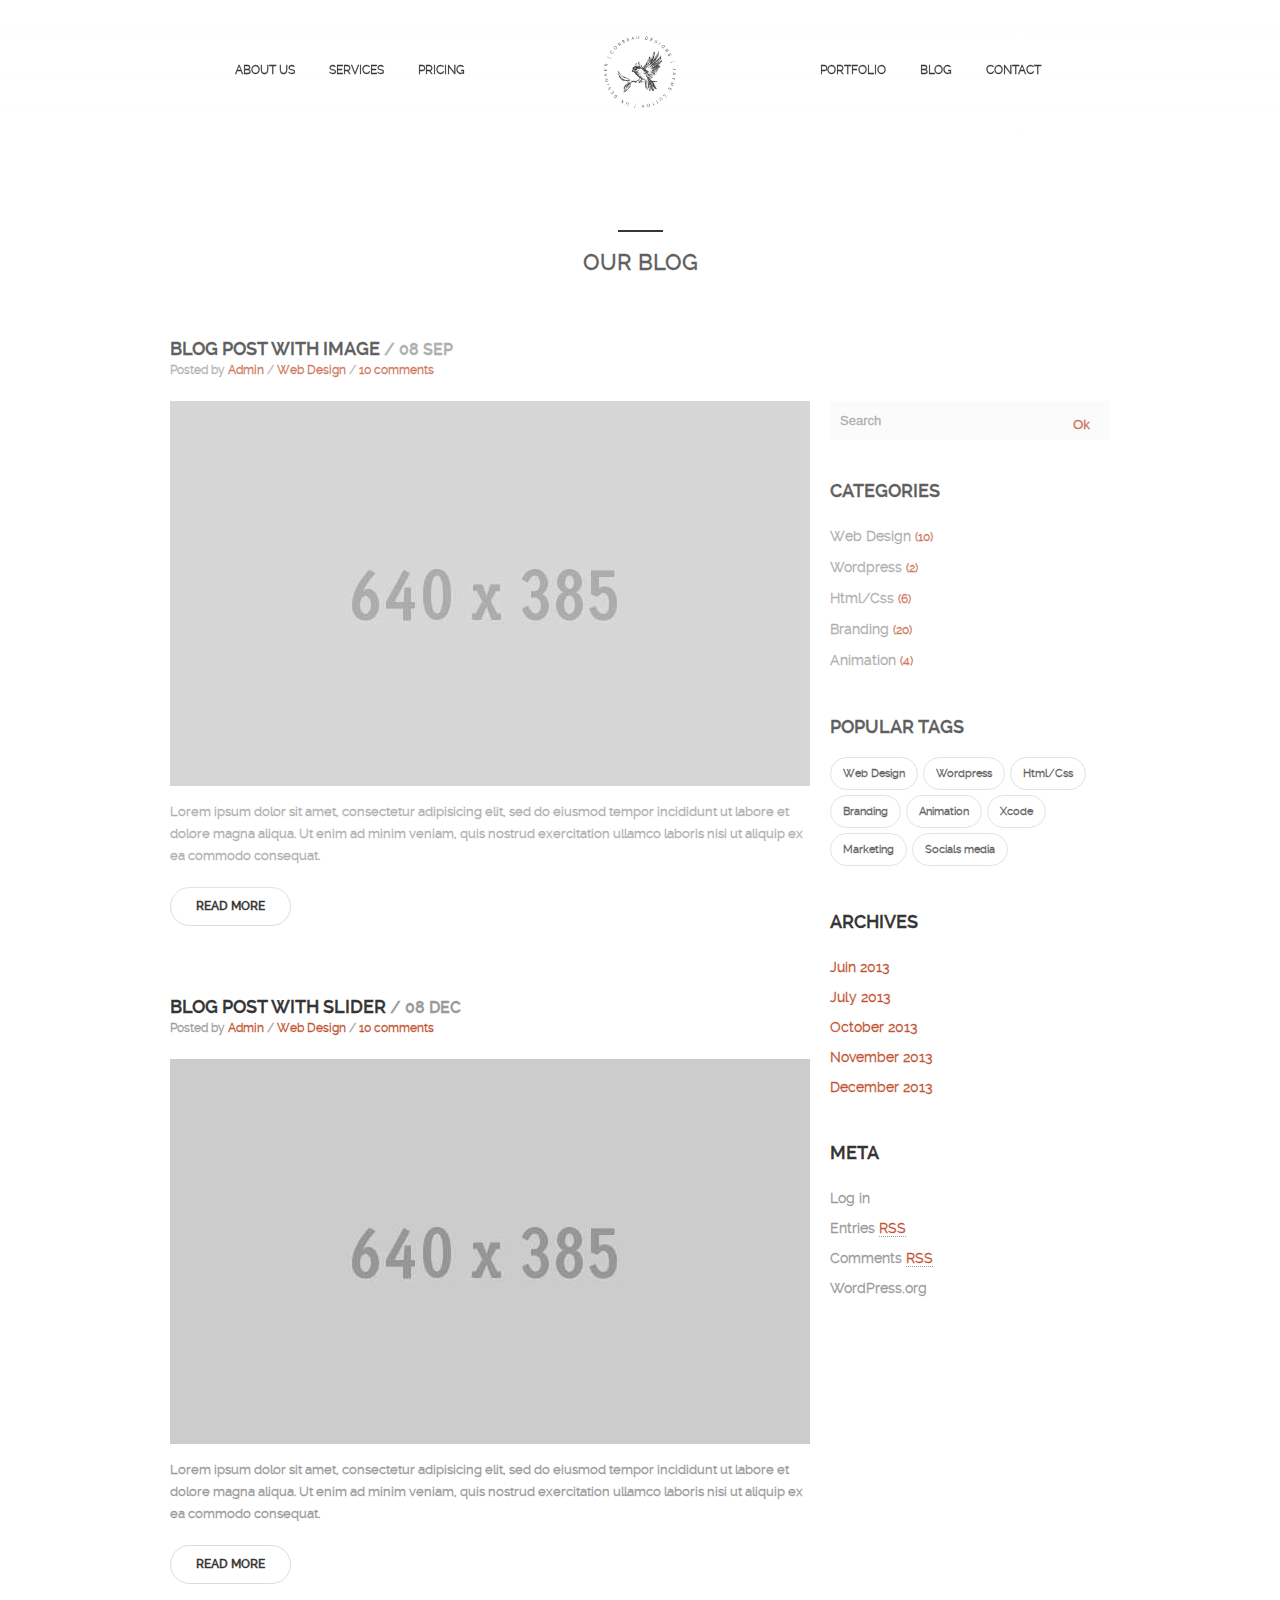
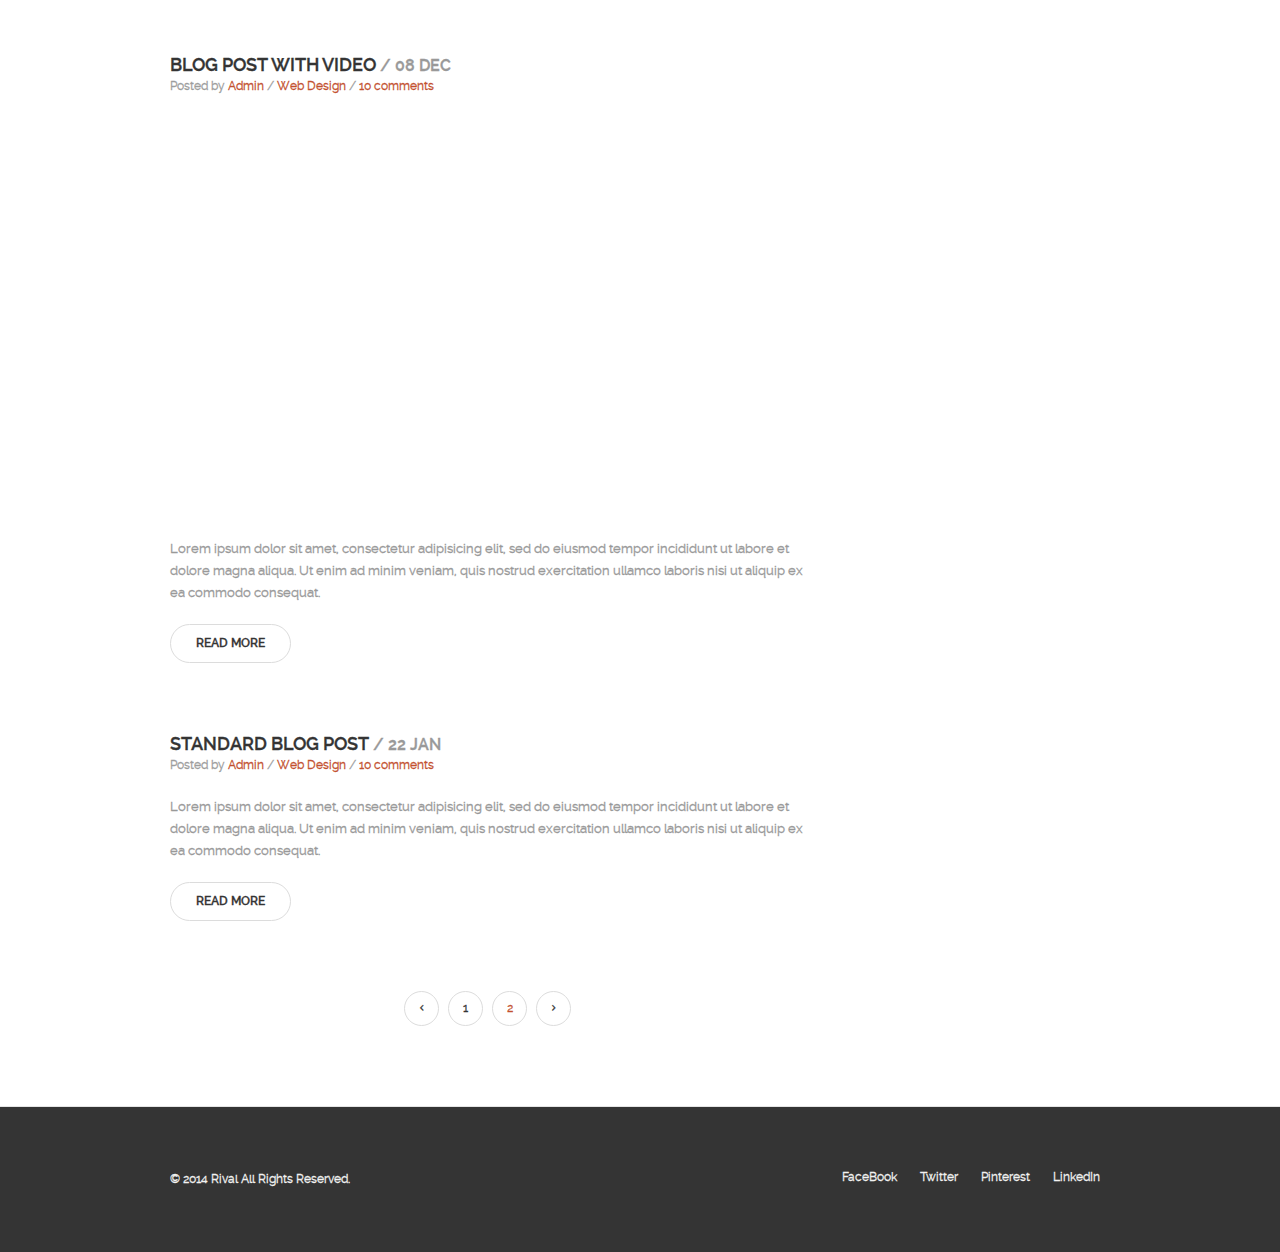
==== blog.html @ 75d06b57 "update" ====
<!DOCTYPE HTML>
<html>
<head>
<meta http-equiv="Content-Type" content="text/html; charset=UTF-8">
<meta name="author" content="Benaissa Ghrib" />
<meta name="viewport" content="width=device-width, initial-scale=1, maximum-scale=1">

<title>RIVAL : Creative One Page Template</title>

<!--Stylesheet-->

<!--[if IE 7]>
<link rel="stylesheet" href="css/fontello-ie7.css"><![endif]-->

<link href="css/font.css" rel="stylesheet" type="text/css">
<link href="css/fontello.css" rel="stylesheet" type="text/css">
<link href="css/base.css" rel="stylesheet" type="text/css">
<link href="css/skeleton.css" rel="stylesheet" type="text/css">
<link href="css/main.css" rel="stylesheet" type="text/css">
<link href="css/magnific-popup.css" rel="stylesheet"  />
<link href="css/flexslider.css" rel="stylesheet" />



<!--[if lt IE 9]>
<script src="http://html5shiv.googlecode.com/svn/trunk/html5.js"></script>
<![endif]-->


<!--[if lt IE 8]>
<style>
/* For IE < 8 (trigger hasLayout) */
.clearfix {
    zoom:1;
}
</style>
<![endif]-->






</head>

<body>

	<!-- Preloader -->
	<div id="loader">
	  <div id="loaderInner"></div>
	</div>

<!--Wrapper-->
<div id="wrapper">


	<!--Header-->
	<header id="header" class="default">
		
		<!--Main header-->
			<div class="mainHeader">
				
				
				<!--Container-->
			<div class="container clearfix">
				
				<a href="#" class="mobileBtn" ><i class="icon-menu"></i></a>
				
					<div class="six columns nav first">
							<!--Navigation-->
								<nav class="mainNav" >
									

								<ul>
									<li><a  href="index.html#about">About us</a></li>
									<li><a  href="index.html#services">Services</a></li>
									<li><a  href="index.html#pricing">Pricing</a></li>

								</ul>

								</nav>
							<!--End navigation-->

					</div>
				
			<div class="four columns logo">
				<!--Logo-->
				<a   href="index.html"><img src="images/logo.png" alt=""></a>
				<!--End logo-->
			</div>
			
			
				<div class="six columns nav second">
						<!--Navigation-->
							<nav class="mainNav">

							<ul>
								<li><a  href="index.html#portfolio">Portfolio</a></li>
								<li><a  href="index.html#blog">BLog</a></li>
								<li><a  href="index.html#contact">Contact</a></li>

							</ul>

							</nav>
						<!--End navigation-->
	
				</div>
			
			</div>
				<!--End container-->
	
			</div>
				<!--End main header-->
	
	</header>
	<!--End header-->


						<!--BLog full section-->
						<section id="blogFull" class="blogFull singleOffset ofsBottom">

								<!--Container-->
								<div class="container clearfix">
									
							<div class="sixteen columns">
									<h1 class="title tCenter">our BLog</h1>
								</div>
									
								<div class="eleven columns">
									
									<!--Post large-->
									<div class="postLarge">

							<!--Post content-->
							<div class="postContent">

								<div class="postTitle">
								<h1><a href="blog_single.html">Blog Post With Image <span class="postDate">/ 08 Sep</span></a></h1>
								
								<!--Post meta-->
								<div class="postMeta">
								<span class="metaAuthor">Posted by <a href="#">Admin</a></span>
								<span class="metaCategory">/ <a href="#">Web Design</a></span>
								<span class="metaComment">/ <a href="#">10 comments</a></span>
								</div>
								<!--End post meta-->
								
								</div>
								
									<!--Post image-->
									<div class="postMedia large">
										<a href="blog_single.html">
											<img alt="" src="images/blogImages/postLarge.jpg">
										</a>
									</div>
								<!--End post image-->

								<p>Lorem ipsum dolor sit amet, consectetur adipisicing elit, sed do eiusmod tempor incididunt ut labore et dolore magna aliqua.
									 Ut enim ad minim veniam, quis nostrud exercitation ullamco laboris nisi ut aliquip ex ea commodo consequat.</p>
									
								<div class="btn more">	
								<a href="blog_single.html">Read more</a>
								</div>
								
								
							</div>
							<!--End post content-->	

							</div>
							<!--End post large-->	
							
							
							
							
								<!--Post large-->
								<div class="postLarge">

						<!--Post content-->
						<div class="postContent">

							<div class="postTitle">
							<h1><a href="blog_single.html">Blog Post With Slider <span class="postDate">/ 08 Dec</span></a></h1>
							
							<!--Post meta-->
							<div class="postMeta">
							<span class="metaAuthor">Posted by <a href="#">Admin</a></span>
							<span class="metaCategory">/ <a href="#">Web Design</a></span>
							<span class="metaComment">/ <a href="#">10 comments</a></span>
							</div>
							<!--End post meta-->
							
							</div>
							
								<!--Post image-->
								<div class="postMedia postSliderLarge flexslider large">
									<ul class="slides">
									<li><a href="blog_single.html"><img src="images/blogImages/slideLarge1.jpg" alt=""/></a></li>
									<li><a href="blog_single.html"><img src="images/blogImages/slideLarge2.jpg" alt="" /></a></li>
									</ul>
								</div>
							<!--End post image-->

							<p>Lorem ipsum dolor sit amet, consectetur adipisicing elit, sed do eiusmod tempor incididunt ut labore et dolore magna aliqua.
								 Ut enim ad minim veniam, quis nostrud exercitation ullamco laboris nisi ut aliquip ex ea commodo consequat.</p>
								
							<div class="btn more">	
							<a href="blog_single.html">Read more</a>
							</div>
							
							
						</div>
						<!--End post content-->	

						</div>
						<!--End post large-->
						
						
						
						
						
									<!--Post large-->
									<div class="postLarge">

							<!--Post content-->
							<div class="postContent">

								<div class="postTitle">
								<h1><a href="blog_single.html">Blog Post With Video <span class="postDate">/ 08 Dec</span></a></h1>

								<!--Post meta-->
								<div class="postMeta">
								<span class="metaAuthor">Posted by <a href="#">Admin</a></span>
								<span class="metaCategory">/ <a href="#">Web Design</a></span>
								<span class="metaComment">/ <a href="#">10 comments</a></span>
								</div>
								<!--End post meta-->

								</div>

									<!--Post image-->
									<div class="postMedia large">
									<iframe height="400" src="http://player.vimeo.com/video/51173359" allowfullscreen></iframe>
									</div>
								<!--End post image-->

								<p>Lorem ipsum dolor sit amet, consectetur adipisicing elit, sed do eiusmod tempor incididunt ut labore et dolore magna aliqua.
									 Ut enim ad minim veniam, quis nostrud exercitation ullamco laboris nisi ut aliquip ex ea commodo consequat.</p>

								<div class="btn more">	
								<a href="blog_single.html">Read more</a>
								</div>


							</div>
							<!--End post content-->	

							</div>
							<!--End post large-->
							
							
							
							
								<!--Post large-->
								<div class="postLarge">

						<!--Post content-->
						<div class="postContent">

							<div class="postTitle">
							<h1><a href="blog_single.html">Standard Blog Post <span class="postDate">/ 22 Jan</span></a></h1>
							
							
							<!--Post meta-->
							<div class="postMeta">
							<span class="metaAuthor">Posted by <a href="#">Admin</a></span>
							<span class="metaCategory">/ <a href="#">Web Design</a></span>
							<span class="metaComment">/ <a href="#">10 comments</a></span>
							</div>
							<!--End post meta-->
							</div>
							

							<p>Lorem ipsum dolor sit amet, consectetur adipisicing elit, sed do eiusmod tempor incididunt ut labore et dolore magna aliqua.
								 Ut enim ad minim veniam, quis nostrud exercitation ullamco laboris nisi ut aliquip ex ea commodo consequat.</p>
								
							<div class="btn more">	
							<a href="blog_single.html">Read more</a>
							</div>
							
							
						</div>
						<!--End post content-->	

						</div>
						<!--End post large-->
						
						
						
						<!--Pagination-->	
						<div class="pagination">
							<ul>
								<li class="prev"><a href="#"><i class="icon-left-open-mini"></i></a></li>
								<li><span>1</span></li>
								<li><a class="selected" href="#">2</a></li>
								<li class="next"><a href="#"><i class="icon-right-open-mini"></i></a></li>
								</ul>
						</div>
						<!--End pagination-->	
						
						</div>
								
								
								
								<div class="five columns sidebar">
									
									<!--Widget-->
									<div class="widget">
										<form action="#" class="searchForm">
								         <input type="text" onfocus="if(this.value == 'Search') { this.value = ''; }" onblur="if(this.value == '') { this.value = 'Search'; }"  value="Search">
								         <input type="submit" class="submitSearch" value="Ok">
								       </form>
									</div>
									<!--End widget-->
									
										<!--Widget-->
										<div class="widget">
										<h2>Categories</h2>
										<ul class="catList">
											
											<li><a href="#">Web Design <span class="countCat">(10)</span></a></li>
											<li><a href="#">Wordpress <span class="countCat">(2)</span></a></li>
											<li><a href="#">Html/Css <span class="countCat">(6)</span></a></li>
											<li><a href="#">Branding <span class="countCat">(20)</span></a></li>
											<li><a href="#">Animation <span class="countCat">(4)</span></a></li>
										</ul>
										
										</div>
										<!--End widget-->
										
										
										<!--Widget-->
										<div class="widget">
										<h2>Popular tags</h2>
										<ul class="tagsList">
										<li><a href="#">Web Design</a></li>
										<li><a href="#">Wordpress</a></li>
										<li><a href="#">Html/Css</a></li>
										<li><a href="#">Branding</a></li>
										<li><a href="#">Animation</a></li>
										<li><a href="#">Xcode</a></li>
										<li><a href="#">Marketing</a></li>
										<li><a href="#">Socials media</a></li>
										</ul>
										</div>
										<!--End widget-->
										
										
										<!--Widget-->
										<div class="widget">
										<h2>Archives</h2>
											<ul class="catArchives">
											<li><a href="#">Juin 2013</a></li>
											<li><a href="#">July 2013</a></li>
											<li><a href="#">October 2013</a></li>
											<li><a href="#">November 2013</a></li>
											<li><a href="#">December 2013</a></li>
										</ul>

										</div>
										<!--End widget-->
										
										
										
										<!--Widget-->
										<div class="widget">
										<h2>Meta</h2>
										<ul class="meta">
										<li><a href="#">Log in</a></li>
										<li><a  href="#">Entries <abbr title="">RSS</abbr></a></li>
										<li><a title="#">Comments <abbr title="Really Simple Syndication">RSS</abbr></a></li>
										<li><a  href="#">WordPress.org</a></li>						
										</ul>

										</div>
										<!--End widget-->
	
								</div>
								
									
								</div>
								<!--End container-->
						</section>
						<!--End blog full section-->
					

						<!--Footer-->
						<footer class="footer">

								<!--Container-->
								<div class="container clearfix">

									<div class="eight columns">

										<p>&copy; 2014 <span class="bLogo">Rival</span> All Rights Reserved.</p>
									</div>


										<div class="eight columns ">
											<ul class="right">
											<li><a href="#">FaceBook</a></li>
											<li><a href="#">Twitter</a></li>
											<li><a href="#">Pinterest</a></li>
											<li><a href="#">LinkedIn</a></li>
											</ul>
										</div>

						</div>
							<!--End container-->

						</footer>
						<!--End footer-->
</div>
<!--ENd wrapper-->

	

<!--Javascript-->
<script src="js/jquery-1.9.1.min.js" type="text/javascript"></script>
<script src="js/jquery-migrate-1.2.1.js" type="text/javascript"></script>
<script src="js/jquery.flexslider-min.js" type="text/javascript"></script>
<script src="js/jquery.easing.1.3.js" type="text/javascript"></script>
<script src="js/jquery.smooth-scroll.js" type="text/javascript"></script>
<script src="js/jquery.quicksand.js" type="text/javascript"></script>
<script src="js/modernizr.custom.js" type="text/javascript"></script>
<script src="js/jquery.magnific-popup.js" type="text/javascript"></script>
<script src="js/jquery.appear.min.js" type="text/javascript"></script>
<script src="js/Placeholders.min.js" type="text/javascript"></script>
<script src="js/jquery.parallax-1.1.3.js" type="text/javascript"></script>
<script src="js/jquery.timer.js" type="text/javascript"></script>
<script src="js/script.js" type="text/javascript"></script>


<!-- Google analytics -->


<!-- End google analytics -->


</body>
</html>
---- css/fontello-ie7.css ----
[class^="icon-"], [class*=" icon-"] {
  font-family: 'fontello';
  font-style: normal;
  font-weight: normal;
 
  /* fix buttons height */
  line-height: 1em;
 
  /* you can be more comfortable with increased icons size */
  /* font-size: 120%; */
}
 
.icon-tag-1 { *zoom: expression( this.runtimeStyle['zoom'] = '1', this.innerHTML = '&#xe921;&nbsp;'); }
.icon-android { *zoom: expression( this.runtimeStyle['zoom'] = '1', this.innerHTML = '&#xe91c;&nbsp;'); }
.icon-note { *zoom: expression( this.runtimeStyle['zoom'] = '1', this.innerHTML = '&#xe809;&nbsp;'); }
.icon-note-beamed { *zoom: expression( this.runtimeStyle['zoom'] = '1', this.innerHTML = '&#xe80a;&nbsp;'); }
.icon-search { *zoom: expression( this.runtimeStyle['zoom'] = '1', this.innerHTML = '&#xe80b;&nbsp;'); }
.icon-flashlight { *zoom: expression( this.runtimeStyle['zoom'] = '1', this.innerHTML = '&#xe80c;&nbsp;'); }
.icon-mail { *zoom: expression( this.runtimeStyle['zoom'] = '1', this.innerHTML = '&#xe80d;&nbsp;'); }
.icon-heart { *zoom: expression( this.runtimeStyle['zoom'] = '1', this.innerHTML = '&#xe80e;&nbsp;'); }
.icon-heart-empty { *zoom: expression( this.runtimeStyle['zoom'] = '1', this.innerHTML = '&#xe80f;&nbsp;'); }
.icon-star { *zoom: expression( this.runtimeStyle['zoom'] = '1', this.innerHTML = '&#xe810;&nbsp;'); }
.icon-star-empty { *zoom: expression( this.runtimeStyle['zoom'] = '1', this.innerHTML = '&#xe811;&nbsp;'); }
.icon-user { *zoom: expression( this.runtimeStyle['zoom'] = '1', this.innerHTML = '&#xe812;&nbsp;'); }
.icon-users { *zoom: expression( this.runtimeStyle['zoom'] = '1', this.innerHTML = '&#xe813;&nbsp;'); }
.icon-user-add { *zoom: expression( this.runtimeStyle['zoom'] = '1', this.innerHTML = '&#xe814;&nbsp;'); }
.icon-video { *zoom: expression( this.runtimeStyle['zoom'] = '1', this.innerHTML = '&#xe815;&nbsp;'); }
.icon-picture { *zoom: expression( this.runtimeStyle['zoom'] = '1', this.innerHTML = '&#xe816;&nbsp;'); }
.icon-camera { *zoom: expression( this.runtimeStyle['zoom'] = '1', this.innerHTML = '&#xe817;&nbsp;'); }
.icon-layout { *zoom: expression( this.runtimeStyle['zoom'] = '1', this.innerHTML = '&#xe920;&nbsp;'); }
.icon-menu { *zoom: expression( this.runtimeStyle['zoom'] = '1', this.innerHTML = '&#xe819;&nbsp;'); }
.icon-check { *zoom: expression( this.runtimeStyle['zoom'] = '1', this.innerHTML = '&#xe81a;&nbsp;'); }
.icon-cancel { *zoom: expression( this.runtimeStyle['zoom'] = '1', this.innerHTML = '&#xe81b;&nbsp;'); }
.icon-cancel-circled { *zoom: expression( this.runtimeStyle['zoom'] = '1', this.innerHTML = '&#xe89a;&nbsp;'); }
.icon-cancel-squared { *zoom: expression( this.runtimeStyle['zoom'] = '1', this.innerHTML = '&#xe89b;&nbsp;'); }
.icon-plus { *zoom: expression( this.runtimeStyle['zoom'] = '1', this.innerHTML = '&#xe81c;&nbsp;'); }
.icon-plus-circled { *zoom: expression( this.runtimeStyle['zoom'] = '1', this.innerHTML = '&#xe81d;&nbsp;'); }
.icon-plus-squared { *zoom: expression( this.runtimeStyle['zoom'] = '1', this.innerHTML = '&#xe81e;&nbsp;'); }
.icon-minus { *zoom: expression( this.runtimeStyle['zoom'] = '1', this.innerHTML = '&#xe81f;&nbsp;'); }
.icon-minus-circled { *zoom: expression( this.runtimeStyle['zoom'] = '1', this.innerHTML = '&#xe820;&nbsp;'); }
.icon-minus-squared { *zoom: expression( this.runtimeStyle['zoom'] = '1', this.innerHTML = '&#xe821;&nbsp;'); }
.icon-help { *zoom: expression( this.runtimeStyle['zoom'] = '1', this.innerHTML = '&#xe822;&nbsp;'); }
.icon-help-circled { *zoom: expression( this.runtimeStyle['zoom'] = '1', this.innerHTML = '&#xe823;&nbsp;'); }
.icon-info { *zoom: expression( this.runtimeStyle['zoom'] = '1', this.innerHTML = '&#xe824;&nbsp;'); }
.icon-info-circled { *zoom: expression( this.runtimeStyle['zoom'] = '1', this.innerHTML = '&#xe825;&nbsp;'); }
.icon-back { *zoom: expression( this.runtimeStyle['zoom'] = '1', this.innerHTML = '&#xe826;&nbsp;'); }
.icon-home { *zoom: expression( this.runtimeStyle['zoom'] = '1', this.innerHTML = '&#xe827;&nbsp;'); }
.icon-link { *zoom: expression( this.runtimeStyle['zoom'] = '1', this.innerHTML = '&#xe828;&nbsp;'); }
.icon-attach { *zoom: expression( this.runtimeStyle['zoom'] = '1', this.innerHTML = '&#xe829;&nbsp;'); }
.icon-lock { *zoom: expression( this.runtimeStyle['zoom'] = '1', this.innerHTML = '&#xe82a;&nbsp;'); }
.icon-lock-open { *zoom: expression( this.runtimeStyle['zoom'] = '1', this.innerHTML = '&#xe82b;&nbsp;'); }
.icon-eye { *zoom: expression( this.runtimeStyle['zoom'] = '1', this.innerHTML = '&#xe82c;&nbsp;'); }
.icon-tag { *zoom: expression( this.runtimeStyle['zoom'] = '1', this.innerHTML = '&#xe82d;&nbsp;'); }
.icon-bookmark { *zoom: expression( this.runtimeStyle['zoom'] = '1', this.innerHTML = '&#xe89c;&nbsp;'); }
.icon-bookmarks { *zoom: expression( this.runtimeStyle['zoom'] = '1', this.innerHTML = '&#xe89d;&nbsp;'); }
.icon-flag { *zoom: expression( this.runtimeStyle['zoom'] = '1', this.innerHTML = '&#xe82e;&nbsp;'); }
.icon-thumbs-up { *zoom: expression( this.runtimeStyle['zoom'] = '1', this.innerHTML = '&#xe82f;&nbsp;'); }
.icon-thumbs-down { *zoom: expression( this.runtimeStyle['zoom'] = '1', this.innerHTML = '&#xe830;&nbsp;'); }
.icon-download { *zoom: expression( this.runtimeStyle['zoom'] = '1', this.innerHTML = '&#xe831;&nbsp;'); }
.icon-upload { *zoom: expression( this.runtimeStyle['zoom'] = '1', this.innerHTML = '&#xe832;&nbsp;'); }
.icon-upload-cloud { *zoom: expression( this.runtimeStyle['zoom'] = '1', this.innerHTML = '&#xe833;&nbsp;'); }
.icon-reply { *zoom: expression( this.runtimeStyle['zoom'] = '1', this.innerHTML = '&#xe834;&nbsp;'); }
.icon-reply-all { *zoom: expression( this.runtimeStyle['zoom'] = '1', this.innerHTML = '&#xe835;&nbsp;'); }
.icon-forward { *zoom: expression( this.runtimeStyle['zoom'] = '1', this.innerHTML = '&#xe836;&nbsp;'); }
.icon-quote { *zoom: expression( this.runtimeStyle['zoom'] = '1', this.innerHTML = '&#xe837;&nbsp;'); }
.icon-code { *zoom: expression( this.runtimeStyle['zoom'] = '1', this.innerHTML = '&#xe838;&nbsp;'); }
.icon-export { *zoom: expression( this.runtimeStyle['zoom'] = '1', this.innerHTML = '&#xe839;&nbsp;'); }
.icon-pencil { *zoom: expression( this.runtimeStyle['zoom'] = '1', this.innerHTML = '&#xe83a;&nbsp;'); }
.icon-feather { *zoom: expression( this.runtimeStyle['zoom'] = '1', this.innerHTML = '&#xe83b;&nbsp;'); }
.icon-print-1 { *zoom: expression( this.runtimeStyle['zoom'] = '1', this.innerHTML = '&#xe83c;&nbsp;'); }
.icon-retweet { *zoom: expression( this.runtimeStyle['zoom'] = '1', this.innerHTML = '&#xe83d;&nbsp;'); }
.icon-keyboard { *zoom: expression( this.runtimeStyle['zoom'] = '1', this.innerHTML = '&#xe83e;&nbsp;'); }
.icon-comment { *zoom: expression( this.runtimeStyle['zoom'] = '1', this.innerHTML = '&#xe83f;&nbsp;'); }
.icon-chat { *zoom: expression( this.runtimeStyle['zoom'] = '1', this.innerHTML = '&#xe89e;&nbsp;'); }
.icon-bell { *zoom: expression( this.runtimeStyle['zoom'] = '1', this.innerHTML = '&#xe89f;&nbsp;'); }
.icon-attention { *zoom: expression( this.runtimeStyle['zoom'] = '1', this.innerHTML = '&#xe840;&nbsp;'); }
.icon-alert { *zoom: expression( this.runtimeStyle['zoom'] = '1', this.innerHTML = '&#xe841;&nbsp;'); }
.icon-vcard { *zoom: expression( this.runtimeStyle['zoom'] = '1', this.innerHTML = '&#xe842;&nbsp;'); }
.icon-address { *zoom: expression( this.runtimeStyle['zoom'] = '1', this.innerHTML = '&#xe843;&nbsp;'); }
.icon-location { *zoom: expression( this.runtimeStyle['zoom'] = '1', this.innerHTML = '&#xe844;&nbsp;'); }
.icon-map { *zoom: expression( this.runtimeStyle['zoom'] = '1', this.innerHTML = '&#xe845;&nbsp;'); }
.icon-direction { *zoom: expression( this.runtimeStyle['zoom'] = '1', this.innerHTML = '&#xe846;&nbsp;'); }
.icon-compass { *zoom: expression( this.runtimeStyle['zoom'] = '1', this.innerHTML = '&#xe847;&nbsp;'); }
.icon-cup { *zoom: expression( this.runtimeStyle['zoom'] = '1', this.innerHTML = '&#xe848;&nbsp;'); }
.icon-trash { *zoom: expression( this.runtimeStyle['zoom'] = '1', this.innerHTML = '&#xe849;&nbsp;'); }
.icon-doc { *zoom: expression( this.runtimeStyle['zoom'] = '1', this.innerHTML = '&#xe84a;&nbsp;'); }
.icon-docs { *zoom: expression( this.runtimeStyle['zoom'] = '1', this.innerHTML = '&#xe84b;&nbsp;'); }
.icon-doc-landscape { *zoom: expression( this.runtimeStyle['zoom'] = '1', this.innerHTML = '&#xe84c;&nbsp;'); }
.icon-doc-text { *zoom: expression( this.runtimeStyle['zoom'] = '1', this.innerHTML = '&#xe84d;&nbsp;'); }
.icon-doc-text-inv { *zoom: expression( this.runtimeStyle['zoom'] = '1', this.innerHTML = '&#xe84e;&nbsp;'); }
.icon-newspaper { *zoom: expression( this.runtimeStyle['zoom'] = '1', this.innerHTML = '&#xe84f;&nbsp;'); }
.icon-book-open { *zoom: expression( this.runtimeStyle['zoom'] = '1', this.innerHTML = '&#xe850;&nbsp;'); }
.icon-book { *zoom: expression( this.runtimeStyle['zoom'] = '1', this.innerHTML = '&#xe851;&nbsp;'); }
.icon-folder { *zoom: expression( this.runtimeStyle['zoom'] = '1', this.innerHTML = '&#xe8a0;&nbsp;'); }
.icon-archive { *zoom: expression( this.runtimeStyle['zoom'] = '1', this.innerHTML = '&#xe8a1;&nbsp;'); }
.icon-box { *zoom: expression( this.runtimeStyle['zoom'] = '1', this.innerHTML = '&#xe852;&nbsp;'); }
.icon-rss { *zoom: expression( this.runtimeStyle['zoom'] = '1', this.innerHTML = '&#xe853;&nbsp;'); }
.icon-phone { *zoom: expression( this.runtimeStyle['zoom'] = '1', this.innerHTML = '&#xe854;&nbsp;'); }
.icon-cog { *zoom: expression( this.runtimeStyle['zoom'] = '1', this.innerHTML = '&#xe855;&nbsp;'); }
.icon-tools { *zoom: expression( this.runtimeStyle['zoom'] = '1', this.innerHTML = '&#xe856;&nbsp;'); }
.icon-share { *zoom: expression( this.runtimeStyle['zoom'] = '1', this.innerHTML = '&#xe857;&nbsp;'); }
.icon-shareable { *zoom: expression( this.runtimeStyle['zoom'] = '1', this.innerHTML = '&#xe858;&nbsp;'); }
.icon-basket { *zoom: expression( this.runtimeStyle['zoom'] = '1', this.innerHTML = '&#xe859;&nbsp;'); }
.icon-bag { *zoom: expression( this.runtimeStyle['zoom'] = '1', this.innerHTML = '&#xe85a;&nbsp;'); }
.icon-calendar { *zoom: expression( this.runtimeStyle['zoom'] = '1', this.innerHTML = '&#xe85b;&nbsp;'); }
.icon-login { *zoom: expression( this.runtimeStyle['zoom'] = '1', this.innerHTML = '&#xe85c;&nbsp;'); }
.icon-logout { *zoom: expression( this.runtimeStyle['zoom'] = '1', this.innerHTML = '&#xe85d;&nbsp;'); }
.icon-mic { *zoom: expression( this.runtimeStyle['zoom'] = '1', this.innerHTML = '&#xe85e;&nbsp;'); }
.icon-mute { *zoom: expression( this.runtimeStyle['zoom'] = '1', this.innerHTML = '&#xe85f;&nbsp;'); }
.icon-sound { *zoom: expression( this.runtimeStyle['zoom'] = '1', this.innerHTML = '&#xe860;&nbsp;'); }
.icon-volume { *zoom: expression( this.runtimeStyle['zoom'] = '1', this.innerHTML = '&#xe861;&nbsp;'); }
.icon-clock { *zoom: expression( this.runtimeStyle['zoom'] = '1', this.innerHTML = '&#xe862;&nbsp;'); }
.icon-hourglass { *zoom: expression( this.runtimeStyle['zoom'] = '1', this.innerHTML = '&#xe91f;&nbsp;'); }
.icon-lamp { *zoom: expression( this.runtimeStyle['zoom'] = '1', this.innerHTML = '&#xe8a2;&nbsp;'); }
.icon-light-down { *zoom: expression( this.runtimeStyle['zoom'] = '1', this.innerHTML = '&#xe8a3;&nbsp;'); }
.icon-light-up { *zoom: expression( this.runtimeStyle['zoom'] = '1', this.innerHTML = '&#xe864;&nbsp;'); }
.icon-adjust { *zoom: expression( this.runtimeStyle['zoom'] = '1', this.innerHTML = '&#xe865;&nbsp;'); }
.icon-block { *zoom: expression( this.runtimeStyle['zoom'] = '1', this.innerHTML = '&#xe866;&nbsp;'); }
.icon-resize-full { *zoom: expression( this.runtimeStyle['zoom'] = '1', this.innerHTML = '&#xe867;&nbsp;'); }
.icon-resize-small { *zoom: expression( this.runtimeStyle['zoom'] = '1', this.innerHTML = '&#xe868;&nbsp;'); }
.icon-popup { *zoom: expression( this.runtimeStyle['zoom'] = '1', this.innerHTML = '&#xe869;&nbsp;'); }
.icon-publish { *zoom: expression( this.runtimeStyle['zoom'] = '1', this.innerHTML = '&#xe86a;&nbsp;'); }
.icon-window { *zoom: expression( this.runtimeStyle['zoom'] = '1', this.innerHTML = '&#xe86b;&nbsp;'); }
.icon-arrow-combo { *zoom: expression( this.runtimeStyle['zoom'] = '1', this.innerHTML = '&#xe86c;&nbsp;'); }
.icon-down-circled { *zoom: expression( this.runtimeStyle['zoom'] = '1', this.innerHTML = '&#xe86d;&nbsp;'); }
.icon-left-circled { *zoom: expression( this.runtimeStyle['zoom'] = '1', this.innerHTML = '&#xe86e;&nbsp;'); }
.icon-right-circled { *zoom: expression( this.runtimeStyle['zoom'] = '1', this.innerHTML = '&#xe86f;&nbsp;'); }
.icon-up-circled { *zoom: expression( this.runtimeStyle['zoom'] = '1', this.innerHTML = '&#xe870;&nbsp;'); }
.icon-down-open { *zoom: expression( this.runtimeStyle['zoom'] = '1', this.innerHTML = '&#xe871;&nbsp;'); }
.icon-left-open { *zoom: expression( this.runtimeStyle['zoom'] = '1', this.innerHTML = '&#xe872;&nbsp;'); }
.icon-right-open { *zoom: expression( this.runtimeStyle['zoom'] = '1', this.innerHTML = '&#xe873;&nbsp;'); }
.icon-up-open { *zoom: expression( this.runtimeStyle['zoom'] = '1', this.innerHTML = '&#xe874;&nbsp;'); }
.icon-down-open-mini { *zoom: expression( this.runtimeStyle['zoom'] = '1', this.innerHTML = '&#xe875;&nbsp;'); }
.icon-left-open-mini { *zoom: expression( this.runtimeStyle['zoom'] = '1', this.innerHTML = '&#xe8a4;&nbsp;'); }
.icon-right-open-mini { *zoom: expression( this.runtimeStyle['zoom'] = '1', this.innerHTML = '&#xe8a5;&nbsp;'); }
.icon-up-open-mini { *zoom: expression( this.runtimeStyle['zoom'] = '1', this.innerHTML = '&#xe876;&nbsp;'); }
.icon-down-open-big { *zoom: expression( this.runtimeStyle['zoom'] = '1', this.innerHTML = '&#xe877;&nbsp;'); }
.icon-left-open-big { *zoom: expression( this.runtimeStyle['zoom'] = '1', this.innerHTML = '&#xe878;&nbsp;'); }
.icon-right-open-big { *zoom: expression( this.runtimeStyle['zoom'] = '1', this.innerHTML = '&#xe879;&nbsp;'); }
.icon-up-open-big { *zoom: expression( this.runtimeStyle['zoom'] = '1', this.innerHTML = '&#xe87a;&nbsp;'); }
.icon-down { *zoom: expression( this.runtimeStyle['zoom'] = '1', this.innerHTML = '&#xe87b;&nbsp;'); }
.icon-left { *zoom: expression( this.runtimeStyle['zoom'] = '1', this.innerHTML = '&#xe87c;&nbsp;'); }
.icon-right { *zoom: expression( this.runtimeStyle['zoom'] = '1', this.innerHTML = '&#xe87d;&nbsp;'); }
.icon-up { *zoom: expression( this.runtimeStyle['zoom'] = '1', this.innerHTML = '&#xe87e;&nbsp;'); }
.icon-down-dir { *zoom: expression( this.runtimeStyle['zoom'] = '1', this.innerHTML = '&#xe87f;&nbsp;'); }
.icon-left-dir { *zoom: expression( this.runtimeStyle['zoom'] = '1', this.innerHTML = '&#xe880;&nbsp;'); }
.icon-right-dir { *zoom: expression( this.runtimeStyle['zoom'] = '1', this.innerHTML = '&#xe881;&nbsp;'); }
.icon-up-dir { *zoom: expression( this.runtimeStyle['zoom'] = '1', this.innerHTML = '&#xe882;&nbsp;'); }
.icon-down-bold { *zoom: expression( this.runtimeStyle['zoom'] = '1', this.innerHTML = '&#xe883;&nbsp;'); }
.icon-left-bold { *zoom: expression( this.runtimeStyle['zoom'] = '1', this.innerHTML = '&#xe884;&nbsp;'); }
.icon-right-bold { *zoom: expression( this.runtimeStyle['zoom'] = '1', this.innerHTML = '&#xe885;&nbsp;'); }
.icon-up-bold { *zoom: expression( this.runtimeStyle['zoom'] = '1', this.innerHTML = '&#xe886;&nbsp;'); }
.icon-down-thin { *zoom: expression( this.runtimeStyle['zoom'] = '1', this.innerHTML = '&#xe887;&nbsp;'); }
.icon-left-thin { *zoom: expression( this.runtimeStyle['zoom'] = '1', this.innerHTML = '&#xe8a6;&nbsp;'); }
.icon-right-thin { *zoom: expression( this.runtimeStyle['zoom'] = '1', this.innerHTML = '&#xe8a7;&nbsp;'); }
.icon-circle { *zoom: expression( this.runtimeStyle['zoom'] = '1', this.innerHTML = '&#xe818;&nbsp;'); }
.icon-ccw { *zoom: expression( this.runtimeStyle['zoom'] = '1', this.innerHTML = '&#xe889;&nbsp;'); }
.icon-cw { *zoom: expression( this.runtimeStyle['zoom'] = '1', this.innerHTML = '&#xe88a;&nbsp;'); }
.icon-arrows-ccw { *zoom: expression( this.runtimeStyle['zoom'] = '1', this.innerHTML = '&#xe88b;&nbsp;'); }
.icon-level-down { *zoom: expression( this.runtimeStyle['zoom'] = '1', this.innerHTML = '&#xe88c;&nbsp;'); }
.icon-level-up { *zoom: expression( this.runtimeStyle['zoom'] = '1', this.innerHTML = '&#xe88d;&nbsp;'); }
.icon-shuffle { *zoom: expression( this.runtimeStyle['zoom'] = '1', this.innerHTML = '&#xe88e;&nbsp;'); }
.icon-loop { *zoom: expression( this.runtimeStyle['zoom'] = '1', this.innerHTML = '&#xe88f;&nbsp;'); }
.icon-switch { *zoom: expression( this.runtimeStyle['zoom'] = '1', this.innerHTML = '&#xe890;&nbsp;'); }
.icon-play { *zoom: expression( this.runtimeStyle['zoom'] = '1', this.innerHTML = '&#xe891;&nbsp;'); }
.icon-stop { *zoom: expression( this.runtimeStyle['zoom'] = '1', this.innerHTML = '&#xe892;&nbsp;'); }
.icon-pause { *zoom: expression( this.runtimeStyle['zoom'] = '1', this.innerHTML = '&#xe893;&nbsp;'); }
.icon-record { *zoom: expression( this.runtimeStyle['zoom'] = '1', this.innerHTML = '&#xe894;&nbsp;'); }
.icon-to-end { *zoom: expression( this.runtimeStyle['zoom'] = '1', this.innerHTML = '&#xe895;&nbsp;'); }
.icon-to-start { *zoom: expression( this.runtimeStyle['zoom'] = '1', this.innerHTML = '&#xe896;&nbsp;'); }
.icon-fast-forward { *zoom: expression( this.runtimeStyle['zoom'] = '1', this.innerHTML = '&#xe897;&nbsp;'); }
.icon-fast-backward { *zoom: expression( this.runtimeStyle['zoom'] = '1', this.innerHTML = '&#xe898;&nbsp;'); }
.icon-progress-0 { *zoom: expression( this.runtimeStyle['zoom'] = '1', this.innerHTML = '&#xe899;&nbsp;'); }
.icon-progress-1 { *zoom: expression( this.runtimeStyle['zoom'] = '1', this.innerHTML = '&#xe8a8;&nbsp;'); }
.icon-progress-2 { *zoom: expression( this.runtimeStyle['zoom'] = '1', this.innerHTML = '&#xe8a9;&nbsp;'); }
.icon-progress-3 { *zoom: expression( this.runtimeStyle['zoom'] = '1', this.innerHTML = '&#xe900;&nbsp;'); }
.icon-target { *zoom: expression( this.runtimeStyle['zoom'] = '1', this.innerHTML = '&#xe901;&nbsp;'); }
.icon-palette { *zoom: expression( this.runtimeStyle['zoom'] = '1', this.innerHTML = '&#xe902;&nbsp;'); }
.icon-list { *zoom: expression( this.runtimeStyle['zoom'] = '1', this.innerHTML = '&#xe903;&nbsp;'); }
.icon-list-add { *zoom: expression( this.runtimeStyle['zoom'] = '1', this.innerHTML = '&#xe904;&nbsp;'); }
.icon-signal { *zoom: expression( this.runtimeStyle['zoom'] = '1', this.innerHTML = '&#xe905;&nbsp;'); }
.icon-trophy { *zoom: expression( this.runtimeStyle['zoom'] = '1', this.innerHTML = '&#xe906;&nbsp;'); }
.icon-battery { *zoom: expression( this.runtimeStyle['zoom'] = '1', this.innerHTML = '&#xe907;&nbsp;'); }
.icon-back-in-time { *zoom: expression( this.runtimeStyle['zoom'] = '1', this.innerHTML = '&#xe908;&nbsp;'); }
.icon-monitor { *zoom: expression( this.runtimeStyle['zoom'] = '1', this.innerHTML = '&#xe909;&nbsp;'); }
.icon-mobile { *zoom: expression( this.runtimeStyle['zoom'] = '1', this.innerHTML = '&#xe90a;&nbsp;'); }
.icon-network { *zoom: expression( this.runtimeStyle['zoom'] = '1', this.innerHTML = '&#xe90b;&nbsp;'); }
.icon-cd { *zoom: expression( this.runtimeStyle['zoom'] = '1', this.innerHTML = '&#xe90c;&nbsp;'); }
.icon-inbox { *zoom: expression( this.runtimeStyle['zoom'] = '1', this.innerHTML = '&#xe90d;&nbsp;'); }
.icon-install { *zoom: expression( this.runtimeStyle['zoom'] = '1', this.innerHTML = '&#xe90e;&nbsp;'); }
.icon-globe { *zoom: expression( this.runtimeStyle['zoom'] = '1', this.innerHTML = '&#xe90f;&nbsp;'); }
.icon-cloud { *zoom: expression( this.runtimeStyle['zoom'] = '1', this.innerHTML = '&#xe910;&nbsp;'); }
.icon-cloud-thunder { *zoom: expression( this.runtimeStyle['zoom'] = '1', this.innerHTML = '&#xe911;&nbsp;'); }
.icon-flash { *zoom: expression( this.runtimeStyle['zoom'] = '1', this.innerHTML = '&#xe8aa;&nbsp;'); }
.icon-moon { *zoom: expression( this.runtimeStyle['zoom'] = '1', this.innerHTML = '&#xe8ab;&nbsp;'); }
.icon-flight { *zoom: expression( this.runtimeStyle['zoom'] = '1', this.innerHTML = '&#xe8ac;&nbsp;'); }
.icon-paper-plane { *zoom: expression( this.runtimeStyle['zoom'] = '1', this.innerHTML = '&#xe8ad;&nbsp;'); }
.icon-leaf { *zoom: expression( this.runtimeStyle['zoom'] = '1', this.innerHTML = '&#xe8ae;&nbsp;'); }
.icon-lifebuoy { *zoom: expression( this.runtimeStyle['zoom'] = '1', this.innerHTML = '&#xe8c3;&nbsp;'); }
.icon-mouse { *zoom: expression( this.runtimeStyle['zoom'] = '1', this.innerHTML = '&#xe8c4;&nbsp;'); }
.icon-briefcase { *zoom: expression( this.runtimeStyle['zoom'] = '1', this.innerHTML = '&#xe8c5;&nbsp;'); }
.icon-suitcase { *zoom: expression( this.runtimeStyle['zoom'] = '1', this.innerHTML = '&#xe8c6;&nbsp;'); }
.icon-dot { *zoom: expression( this.runtimeStyle['zoom'] = '1', this.innerHTML = '&#xe8c7;&nbsp;'); }
.icon-dot-2 { *zoom: expression( this.runtimeStyle['zoom'] = '1', this.innerHTML = '&#xe8c8;&nbsp;'); }
.icon-dot-3 { *zoom: expression( this.runtimeStyle['zoom'] = '1', this.innerHTML = '&#xe8c9;&nbsp;'); }
.icon-brush { *zoom: expression( this.runtimeStyle['zoom'] = '1', this.innerHTML = '&#xe8ca;&nbsp;'); }
.icon-magnet { *zoom: expression( this.runtimeStyle['zoom'] = '1', this.innerHTML = '&#xe8cb;&nbsp;'); }
.icon-infinity { *zoom: expression( this.runtimeStyle['zoom'] = '1', this.innerHTML = '&#xe8cc;&nbsp;'); }
.icon-erase { *zoom: expression( this.runtimeStyle['zoom'] = '1', this.innerHTML = '&#xe8cd;&nbsp;'); }
.icon-chart-pie { *zoom: expression( this.runtimeStyle['zoom'] = '1', this.innerHTML = '&#xe8ce;&nbsp;'); }
.icon-chart-line { *zoom: expression( this.runtimeStyle['zoom'] = '1', this.innerHTML = '&#xe8cf;&nbsp;'); }
.icon-chart-bar { *zoom: expression( this.runtimeStyle['zoom'] = '1', this.innerHTML = '&#xe8d0;&nbsp;'); }
.icon-chart-area { *zoom: expression( this.runtimeStyle['zoom'] = '1', this.innerHTML = '&#xe8d1;&nbsp;'); }
.icon-tape { *zoom: expression( this.runtimeStyle['zoom'] = '1', this.innerHTML = '&#xe8af;&nbsp;'); }
.icon-graduation-cap { *zoom: expression( this.runtimeStyle['zoom'] = '1', this.innerHTML = '&#xe8b0;&nbsp;'); }
.icon-language { *zoom: expression( this.runtimeStyle['zoom'] = '1', this.innerHTML = '&#xe8b1;&nbsp;'); }
.icon-ticket { *zoom: expression( this.runtimeStyle['zoom'] = '1', this.innerHTML = '&#xe8b2;&nbsp;'); }
.icon-water { *zoom: expression( this.runtimeStyle['zoom'] = '1', this.innerHTML = '&#xe8b3;&nbsp;'); }
.icon-droplet { *zoom: expression( this.runtimeStyle['zoom'] = '1', this.innerHTML = '&#xe8d2;&nbsp;'); }
.icon-air { *zoom: expression( this.runtimeStyle['zoom'] = '1', this.innerHTML = '&#xe8d3;&nbsp;'); }
.icon-credit-card { *zoom: expression( this.runtimeStyle['zoom'] = '1', this.innerHTML = '&#xe8d4;&nbsp;'); }
.icon-floppy { *zoom: expression( this.runtimeStyle['zoom'] = '1', this.innerHTML = '&#xe8d5;&nbsp;'); }
.icon-clipboard { *zoom: expression( this.runtimeStyle['zoom'] = '1', this.innerHTML = '&#xe8d6;&nbsp;'); }
.icon-megaphone { *zoom: expression( this.runtimeStyle['zoom'] = '1', this.innerHTML = '&#xe8d7;&nbsp;'); }
.icon-database { *zoom: expression( this.runtimeStyle['zoom'] = '1', this.innerHTML = '&#xe8d8;&nbsp;'); }
.icon-drive { *zoom: expression( this.runtimeStyle['zoom'] = '1', this.innerHTML = '&#xe8d9;&nbsp;'); }
.icon-bucket { *zoom: expression( this.runtimeStyle['zoom'] = '1', this.innerHTML = '&#xe8da;&nbsp;'); }
.icon-thermometer { *zoom: expression( this.runtimeStyle['zoom'] = '1', this.innerHTML = '&#xe8db;&nbsp;'); }
.icon-key { *zoom: expression( this.runtimeStyle['zoom'] = '1', this.innerHTML = '&#xe8dc;&nbsp;'); }
.icon-flow-cascade { *zoom: expression( this.runtimeStyle['zoom'] = '1', this.innerHTML = '&#xe8dd;&nbsp;'); }
.icon-flow-branch { *zoom: expression( this.runtimeStyle['zoom'] = '1', this.innerHTML = '&#xe8de;&nbsp;'); }
.icon-flow-tree { *zoom: expression( this.runtimeStyle['zoom'] = '1', this.innerHTML = '&#xe8df;&nbsp;'); }
.icon-flow-line { *zoom: expression( this.runtimeStyle['zoom'] = '1', this.innerHTML = '&#xe8e0;&nbsp;'); }
.icon-flow-parallel { *zoom: expression( this.runtimeStyle['zoom'] = '1', this.innerHTML = '&#xe8b4;&nbsp;'); }
.icon-rocket { *zoom: expression( this.runtimeStyle['zoom'] = '1', this.innerHTML = '&#xe8b5;&nbsp;'); }
.icon-gauge { *zoom: expression( this.runtimeStyle['zoom'] = '1', this.innerHTML = '&#xe8b6;&nbsp;'); }
.icon-traffic-cone { *zoom: expression( this.runtimeStyle['zoom'] = '1', this.innerHTML = '&#xe8b7;&nbsp;'); }
.icon-cc { *zoom: expression( this.runtimeStyle['zoom'] = '1', this.innerHTML = '&#xe8b8;&nbsp;'); }
.icon-cc-by { *zoom: expression( this.runtimeStyle['zoom'] = '1', this.innerHTML = '&#xe8e1;&nbsp;'); }
.icon-cc-nc { *zoom: expression( this.runtimeStyle['zoom'] = '1', this.innerHTML = '&#xe8e2;&nbsp;'); }
.icon-cc-nc-eu { *zoom: expression( this.runtimeStyle['zoom'] = '1', this.innerHTML = '&#xe8e3;&nbsp;'); }
.icon-cc-nc-jp { *zoom: expression( this.runtimeStyle['zoom'] = '1', this.innerHTML = '&#xe8e4;&nbsp;'); }
.icon-cc-sa { *zoom: expression( this.runtimeStyle['zoom'] = '1', this.innerHTML = '&#xe8e5;&nbsp;'); }
.icon-cc-nd { *zoom: expression( this.runtimeStyle['zoom'] = '1', this.innerHTML = '&#xe8e6;&nbsp;'); }
.icon-cc-pd { *zoom: expression( this.runtimeStyle['zoom'] = '1', this.innerHTML = '&#xe8e7;&nbsp;'); }
.icon-cc-zero { *zoom: expression( this.runtimeStyle['zoom'] = '1', this.innerHTML = '&#xe8e8;&nbsp;'); }
.icon-cc-share { *zoom: expression( this.runtimeStyle['zoom'] = '1', this.innerHTML = '&#xe8e9;&nbsp;'); }
.icon-cc-remix { *zoom: expression( this.runtimeStyle['zoom'] = '1', this.innerHTML = '&#xe8ea;&nbsp;'); }
.icon-github { *zoom: expression( this.runtimeStyle['zoom'] = '1', this.innerHTML = '&#xe8eb;&nbsp;'); }
.icon-github-circled { *zoom: expression( this.runtimeStyle['zoom'] = '1', this.innerHTML = '&#xe8ec;&nbsp;'); }
.icon-flickr { *zoom: expression( this.runtimeStyle['zoom'] = '1', this.innerHTML = '&#xe914;&nbsp;'); }
.icon-flickr-circled { *zoom: expression( this.runtimeStyle['zoom'] = '1', this.innerHTML = '&#xe807;&nbsp;'); }
.icon-vimeo { *zoom: expression( this.runtimeStyle['zoom'] = '1', this.innerHTML = '&#xe91a;&nbsp;'); }
.icon-vimeo-circled { *zoom: expression( this.runtimeStyle['zoom'] = '1', this.innerHTML = '&#xe8b9;&nbsp;'); }
.icon-twitter { *zoom: expression( this.runtimeStyle['zoom'] = '1', this.innerHTML = '&#xe913;&nbsp;'); }
.icon-twitter-circled { *zoom: expression( this.runtimeStyle['zoom'] = '1', this.innerHTML = '&#xe802;&nbsp;'); }
.icon-facebook { *zoom: expression( this.runtimeStyle['zoom'] = '1', this.innerHTML = '&#xe912;&nbsp;'); }
.icon-facebook-circled { *zoom: expression( this.runtimeStyle['zoom'] = '1', this.innerHTML = '&#xe801;&nbsp;'); }
.icon-facebook-squared { *zoom: expression( this.runtimeStyle['zoom'] = '1', this.innerHTML = '&#xe808;&nbsp;'); }
.icon-gplus { *zoom: expression( this.runtimeStyle['zoom'] = '1', this.innerHTML = '&#xe918;&nbsp;'); }
.icon-gplus-circled { *zoom: expression( this.runtimeStyle['zoom'] = '1', this.innerHTML = '&#xe804;&nbsp;'); }
.icon-pinterest { *zoom: expression( this.runtimeStyle['zoom'] = '1', this.innerHTML = '&#xe917;&nbsp;'); }
.icon-pinterest-circled { *zoom: expression( this.runtimeStyle['zoom'] = '1', this.innerHTML = '&#xe803;&nbsp;'); }
.icon-tumblr { *zoom: expression( this.runtimeStyle['zoom'] = '1', this.innerHTML = '&#xe8ed;&nbsp;'); }
.icon-tumblr-circled { *zoom: expression( this.runtimeStyle['zoom'] = '1', this.innerHTML = '&#xe8ee;&nbsp;'); }
.icon-linkedin { *zoom: expression( this.runtimeStyle['zoom'] = '1', this.innerHTML = '&#xe916;&nbsp;'); }
.icon-linkedin-circled { *zoom: expression( this.runtimeStyle['zoom'] = '1', this.innerHTML = '&#xe805;&nbsp;'); }
.icon-dribbble { *zoom: expression( this.runtimeStyle['zoom'] = '1', this.innerHTML = '&#xe915;&nbsp;'); }
.icon-dribbble-circled { *zoom: expression( this.runtimeStyle['zoom'] = '1', this.innerHTML = '&#xe806;&nbsp;'); }
.icon-stumbleupon { *zoom: expression( this.runtimeStyle['zoom'] = '1', this.innerHTML = '&#xe8ef;&nbsp;'); }
.icon-stumbleupon-circled { *zoom: expression( this.runtimeStyle['zoom'] = '1', this.innerHTML = '&#xe8f0;&nbsp;'); }
.icon-lastfm { *zoom: expression( this.runtimeStyle['zoom'] = '1', this.innerHTML = '&#xe8f1;&nbsp;'); }
.icon-lastfm-circled { *zoom: expression( this.runtimeStyle['zoom'] = '1', this.innerHTML = '&#xe8f2;&nbsp;'); }
.icon-rdio { *zoom: expression( this.runtimeStyle['zoom'] = '1', this.innerHTML = '&#xe8ba;&nbsp;'); }
.icon-rdio-circled { *zoom: expression( this.runtimeStyle['zoom'] = '1', this.innerHTML = '&#xe8bb;&nbsp;'); }
.icon-spotify { *zoom: expression( this.runtimeStyle['zoom'] = '1', this.innerHTML = '&#xe8bc;&nbsp;'); }
.icon-spotify-circled { *zoom: expression( this.runtimeStyle['zoom'] = '1', this.innerHTML = '&#xe8bd;&nbsp;'); }
.icon-qq { *zoom: expression( this.runtimeStyle['zoom'] = '1', this.innerHTML = '&#xe8be;&nbsp;'); }
.icon-instagram { *zoom: expression( this.runtimeStyle['zoom'] = '1', this.innerHTML = '&#xe919;&nbsp;'); }
.icon-dropbox { *zoom: expression( this.runtimeStyle['zoom'] = '1', this.innerHTML = '&#xe800;&nbsp;'); }
.icon-evernote { *zoom: expression( this.runtimeStyle['zoom'] = '1', this.innerHTML = '&#xe8f3;&nbsp;'); }
.icon-flattr { *zoom: expression( this.runtimeStyle['zoom'] = '1', this.innerHTML = '&#xe8f4;&nbsp;'); }
.icon-skype { *zoom: expression( this.runtimeStyle['zoom'] = '1', this.innerHTML = '&#xe8f5;&nbsp;'); }
.icon-skype-circled { *zoom: expression( this.runtimeStyle['zoom'] = '1', this.innerHTML = '&#xe8f6;&nbsp;'); }
.icon-renren { *zoom: expression( this.runtimeStyle['zoom'] = '1', this.innerHTML = '&#xe8f7;&nbsp;'); }
.icon-sina-weibo { *zoom: expression( this.runtimeStyle['zoom'] = '1', this.innerHTML = '&#xe8f8;&nbsp;'); }
.icon-paypal { *zoom: expression( this.runtimeStyle['zoom'] = '1', this.innerHTML = '&#xe8f9;&nbsp;'); }
.icon-picasa { *zoom: expression( this.runtimeStyle['zoom'] = '1', this.innerHTML = '&#xe8fa;&nbsp;'); }
.icon-soundcloud { *zoom: expression( this.runtimeStyle['zoom'] = '1', this.innerHTML = '&#xe8fb;&nbsp;'); }
.icon-mixi { *zoom: expression( this.runtimeStyle['zoom'] = '1', this.innerHTML = '&#xe8fc;&nbsp;'); }
.icon-behance { *zoom: expression( this.runtimeStyle['zoom'] = '1', this.innerHTML = '&#xe8fd;&nbsp;'); }
.icon-google-circles { *zoom: expression( this.runtimeStyle['zoom'] = '1', this.innerHTML = '&#xe8fe;&nbsp;'); }
.icon-vkontakte { *zoom: expression( this.runtimeStyle['zoom'] = '1', this.innerHTML = '&#xe8ff;&nbsp;'); }
.icon-smashing { *zoom: expression( this.runtimeStyle['zoom'] = '1', this.innerHTML = '&#xe8bf;&nbsp;'); }
.icon-sweden { *zoom: expression( this.runtimeStyle['zoom'] = '1', this.innerHTML = '&#xe8c0;&nbsp;'); }
.icon-db-shape { *zoom: expression( this.runtimeStyle['zoom'] = '1', this.innerHTML = '&#xe8c1;&nbsp;'); }
.icon-logo-db { *zoom: expression( this.runtimeStyle['zoom'] = '1', this.innerHTML = '&#xe8c2;&nbsp;'); }
.icon-cancel-1 { *zoom: expression( this.runtimeStyle['zoom'] = '1', this.innerHTML = '&#xe863;&nbsp;'); }
.icon-up-thin { *zoom: expression( this.runtimeStyle['zoom'] = '1', this.innerHTML = '&#xe888;&nbsp;'); }
---- css/font.css ----
@font-face {
    font-family: 'ralewayregular';
    src: url('../font/raleway-regular-webfont.eot');
    src: url('../font/raleway-regular-webfont.eot?#iefix') format('embedded-opentype'),
         url('../font/raleway-regular-webfont.woff') format('woff'),
         url('../font/raleway-regular-webfont.ttf') format('truetype'),
         url('../font/raleway-regular-webfont.svg#ralewayregular') format('svg');
    font-weight: normal;
    font-style: normal;

}




@font-face {
    font-family: 'ralewaysemibold';
    src: url('../font/raleway-semibold-webfont.eot');
    src: url('../font/raleway-semibold-webfont.eot?#iefix') format('embedded-opentype'),
         url('../font/raleway-semibold-webfont.woff') format('woff'),
         url('../font/raleway-semibold-webfont.ttf') format('truetype'),
         url('../font/raleway-semibold-webfont.svg#ralewaysemibold') format('svg');
    font-weight: normal;
    font-style: normal;

}



@font-face {
    font-family: 'ralewaymedium';
    src: url('../font/raleway-medium-webfont.eot');
    src: url('../font/raleway-medium-webfont.eot?#iefix') format('embedded-opentype'),
         url('../font/raleway-medium-webfont.woff') format('woff'),
         url('../font/raleway-medium-webfont.ttf') format('truetype'),
         url('../font/raleway-medium-webfont.svg#ralewaymedium') format('svg');
    font-weight: normal;
    font-style: normal;

}




@font-face {
    font-family: 'ralewaybold';
    src: url('../font/raleway-bold-webfont.eot');
    src: url('../font/raleway-bold-webfont.eot?#iefix') format('embedded-opentype'),
         url('../font/raleway-bold-webfont.woff') format('woff'),
         url('../font/raleway-bold-webfont.ttf') format('truetype'),
         url('../font/raleway-bold-webfont.svg#ralewaybold') format('svg');
    font-weight: normal;
    font-style: normal;

}


@font-face {
    font-family: 'ralewaylight';
    src: url('../font/raleway-light-webfont.eot');
    src: url('../font/raleway-light-webfont.eot?#iefix') format('embedded-opentype'),
         url('../font/raleway-light-webfont.woff') format('woff'),
         url('../font/raleway-light-webfont.ttf') format('truetype'),
         url('../font/raleway-light-webfont.svg#ralewaylight') format('svg');
    font-weight: normal;
    font-style: normal;

}




@font-face {
    font-family: 'open_sanslight_italic';
    src: url('../font/OpenSans-LightItalic-webfont.eot');
    src: url('../font/OpenSans-LightItalic-webfont.eot?#iefix') format('embedded-opentype'),
		 url('../font/OpenSans-LightItalic-webfont.woff') format('woff'),
         url('../font/OpenSans-LightItalic-webfont.ttf') format('truetype'),
         url('../font/OpenSans-LightItalic-webfont.svg#open_sanslight_italic') format('svg');
    font-weight: normal;
    font-style: normal;

}
---- css/fontello.css ----
@font-face {
  font-family: 'fontello';
  src: url('../font/fontello.eot?92810421');
  src: url('../font/fontello.eot?92810421#iefix') format('embedded-opentype'),
       url('../font/fontello.woff?92810421') format('woff'),
       url('../font/fontello.ttf?92810421') format('truetype'),
       url('../font/fontello.svg?92810421#fontello') format('svg');
  font-weight: normal;
  font-style: normal;
}
/* Chrome hack: SVG is rendered more smooth in Windozze. 100% magic, uncomment if you need it. */
/* Note, that will break hinting! In other OS-es font will be not as sharp as it could be */
/*
@media screen and (-webkit-min-device-pixel-ratio:0) {
  @font-face {
    font-family: 'fontello';
    src: url('../font/fontello.svg?92810421#fontello') format('svg');
  }
}
*/
 
 [class^="icon-"]:before, [class*=" icon-"]:before {
  font-family: "fontello";
  font-style: normal;
  font-weight: normal;
  speak: none;
 
  display: inline-block;
  text-decoration: inherit;
  width: 1em;
  margin-right: .2em;
  text-align: center;
  /* opacity: .8; */
 
  /* For safety - reset parent styles, that can break glyph codes*/
  font-variant: normal;
  text-transform: none;
     
  /* fix buttons height, for twitter bootstrap */
  line-height: 1em;
 
  /* Animation center compensation - margins should be symmetric */
  /* remove if not needed */
  margin-left: .2em;
 
  /* you can be more comfortable with increased icons size */
  /* font-size: 120%; */
 
  /* Uncomment for 3D effect */
  /* text-shadow: 1px 1px 1px rgba(127, 127, 127, 0.3); */
}
 
.icon-tag-1:before { content: '\e921'; } /* '' */
.icon-android:before { content: '\e91c'; } /* '' */
.icon-note:before { content: '\e809'; } /* '' */
.icon-note-beamed:before { content: '\e80a'; } /* '' */
.icon-search:before { content: '\e80b'; } /* '' */
.icon-flashlight:before { content: '\e80c'; } /* '' */
.icon-mail:before { content: '\e80d'; } /* '' */
.icon-heart:before { content: '\e80e'; } /* '' */
.icon-heart-empty:before { content: '\e80f'; } /* '' */
.icon-star:before { content: '\e810'; } /* '' */
.icon-star-empty:before { content: '\e811'; } /* '' */
.icon-user:before { content: '\e812'; } /* '' */
.icon-users:before { content: '\e813'; } /* '' */
.icon-user-add:before { content: '\e814'; } /* '' */
.icon-video:before { content: '\e815'; } /* '' */
.icon-picture:before { content: '\e816'; } /* '' */
.icon-camera:before { content: '\e817'; } /* '' */
.icon-layout:before { content: '\e920'; } /* '' */
.icon-menu:before { content: '\e819'; } /* '' */
.icon-check:before { content: '\e81a'; } /* '' */
.icon-cancel:before { content: '\e81b'; } /* '' */
.icon-cancel-circled:before { content: '\e89a'; } /* '' */
.icon-cancel-squared:before { content: '\e89b'; } /* '' */
.icon-plus:before { content: '\e81c'; } /* '' */
.icon-plus-circled:before { content: '\e81d'; } /* '' */
.icon-plus-squared:before { content: '\e81e'; } /* '' */
.icon-minus:before { content: '\e81f'; } /* '' */
.icon-minus-circled:before { content: '\e820'; } /* '' */
.icon-minus-squared:before { content: '\e821'; } /* '' */
.icon-help:before { content: '\e822'; } /* '' */
.icon-help-circled:before { content: '\e823'; } /* '' */
.icon-info:before { content: '\e824'; } /* '' */
.icon-info-circled:before { content: '\e825'; } /* '' */
.icon-back:before { content: '\e826'; } /* '' */
.icon-home:before { content: '\e827'; } /* '' */
.icon-link:before { content: '\e828'; } /* '' */
.icon-attach:before { content: '\e829'; } /* '' */
.icon-lock:before { content: '\e82a'; } /* '' */
.icon-lock-open:before { content: '\e82b'; } /* '' */
.icon-eye:before { content: '\e82c'; } /* '' */
.icon-tag:before { content: '\e82d'; } /* '' */
.icon-bookmark:before { content: '\e89c'; } /* '' */
.icon-bookmarks:before { content: '\e89d'; } /* '' */
.icon-flag:before { content: '\e82e'; } /* '' */
.icon-thumbs-up:before { content: '\e82f'; } /* '' */
.icon-thumbs-down:before { content: '\e830'; } /* '' */
.icon-download:before { content: '\e831'; } /* '' */
.icon-upload:before { content: '\e832'; } /* '' */
.icon-upload-cloud:before { content: '\e833'; } /* '' */
.icon-reply:before { content: '\e834'; } /* '' */
.icon-reply-all:before { content: '\e835'; } /* '' */
.icon-forward:before { content: '\e836'; } /* '' */
.icon-quote:before { content: '\e837'; } /* '' */
.icon-code:before { content: '\e838'; } /* '' */
.icon-export:before { content: '\e839'; } /* '' */
.icon-pencil:before { content: '\e83a'; } /* '' */
.icon-feather:before { content: '\e83b'; } /* '' */
.icon-print-1:before { content: '\e83c'; } /* '' */
.icon-retweet:before { content: '\e83d'; } /* '' */
.icon-keyboard:before { content: '\e83e'; } /* '' */
.icon-comment:before { content: '\e83f'; } /* '' */
.icon-chat:before { content: '\e89e'; } /* '' */
.icon-bell:before { content: '\e89f'; } /* '' */
.icon-attention:before { content: '\e840'; } /* '' */
.icon-alert:before { content: '\e841'; } /* '' */
.icon-vcard:before { content: '\e842'; } /* '' */
.icon-address:before { content: '\e843'; } /* '' */
.icon-location:before { content: '\e844'; } /* '' */
.icon-map:before { content: '\e845'; } /* '' */
.icon-direction:before { content: '\e846'; } /* '' */
.icon-compass:before { content: '\e847'; } /* '' */
.icon-cup:before { content: '\e848'; } /* '' */
.icon-trash:before { content: '\e849'; } /* '' */
.icon-doc:before { content: '\e84a'; } /* '' */
.icon-docs:before { content: '\e84b'; } /* '' */
.icon-doc-landscape:before { content: '\e84c'; } /* '' */
.icon-doc-text:before { content: '\e84d'; } /* '' */
.icon-doc-text-inv:before { content: '\e84e'; } /* '' */
.icon-newspaper:before { content: '\e84f'; } /* '' */
.icon-book-open:before { content: '\e850'; } /* '' */
.icon-book:before { content: '\e851'; } /* '' */
.icon-folder:before { content: '\e8a0'; } /* '' */
.icon-archive:before { content: '\e8a1'; } /* '' */
.icon-box:before { content: '\e852'; } /* '' */
.icon-rss:before { content: '\e853'; } /* '' */
.icon-phone:before { content: '\e854'; } /* '' */
.icon-cog:before { content: '\e855'; } /* '' */
.icon-tools:before { content: '\e856'; } /* '' */
.icon-share:before { content: '\e857'; } /* '' */
.icon-shareable:before { content: '\e858'; } /* '' */
.icon-basket:before { content: '\e859'; } /* '' */
.icon-bag:before { content: '\e85a'; } /* '' */
.icon-calendar:before { content: '\e85b'; } /* '' */
.icon-login:before { content: '\e85c'; } /* '' */
.icon-logout:before { content: '\e85d'; } /* '' */
.icon-mic:before { content: '\e85e'; } /* '' */
.icon-mute:before { content: '\e85f'; } /* '' */
.icon-sound:before { content: '\e860'; } /* '' */
.icon-volume:before { content: '\e861'; } /* '' */
.icon-clock:before { content: '\e862'; } /* '' */
.icon-hourglass:before { content: '\e91f'; } /* '' */
.icon-lamp:before { content: '\e8a2'; } /* '' */
.icon-light-down:before { content: '\e8a3'; } /* '' */
.icon-light-up:before { content: '\e864'; } /* '' */
.icon-adjust:before { content: '\e865'; } /* '' */
.icon-block:before { content: '\e866'; } /* '' */
.icon-resize-full:before { content: '\e867'; } /* '' */
.icon-resize-small:before { content: '\e868'; } /* '' */
.icon-popup:before { content: '\e869'; } /* '' */
.icon-publish:before { content: '\e86a'; } /* '' */
.icon-window:before { content: '\e86b'; } /* '' */
.icon-arrow-combo:before { content: '\e86c'; } /* '' */
.icon-down-circled:before { content: '\e86d'; } /* '' */
.icon-left-circled:before { content: '\e86e'; } /* '' */
.icon-right-circled:before { content: '\e86f'; } /* '' */
.icon-up-circled:before { content: '\e870'; } /* '' */
.icon-down-open:before { content: '\e871'; } /* '' */
.icon-left-open:before { content: '\e872'; } /* '' */
.icon-right-open:before { content: '\e873'; } /* '' */
.icon-up-open:before { content: '\e874'; } /* '' */
.icon-down-open-mini:before { content: '\e875'; } /* '' */
.icon-left-open-mini:before { content: '\e8a4'; } /* '' */
.icon-right-open-mini:before { content: '\e8a5'; } /* '' */
.icon-up-open-mini:before { content: '\e876'; } /* '' */
.icon-down-open-big:before { content: '\e877'; } /* '' */
.icon-left-open-big:before { content: '\e878'; } /* '' */
.icon-right-open-big:before { content: '\e879'; } /* '' */
.icon-up-open-big:before { content: '\e87a'; } /* '' */
.icon-down:before { content: '\e87b'; } /* '' */
.icon-left:before { content: '\e87c'; } /* '' */
.icon-right:before { content: '\e87d'; } /* '' */
.icon-up:before { content: '\e87e'; } /* '' */
.icon-down-dir:before { content: '\e87f'; } /* '' */
.icon-left-dir:before { content: '\e880'; } /* '' */
.icon-right-dir:before { content: '\e881'; } /* '' */
.icon-up-dir:before { content: '\e882'; } /* '' */
.icon-down-bold:before { content: '\e883'; } /* '' */
.icon-left-bold:before { content: '\e884'; } /* '' */
.icon-right-bold:before { content: '\e885'; } /* '' */
.icon-up-bold:before { content: '\e886'; } /* '' */
.icon-down-thin:before { content: '\e887'; } /* '' */
.icon-left-thin:before { content: '\e8a6'; } /* '' */
.icon-right-thin:before { content: '\e8a7'; } /* '' */
.icon-circle:before { content: '\e818'; } /* '' */
.icon-ccw:before { content: '\e889'; } /* '' */
.icon-cw:before { content: '\e88a'; } /* '' */
.icon-arrows-ccw:before { content: '\e88b'; } /* '' */
.icon-level-down:before { content: '\e88c'; } /* '' */
.icon-level-up:before { content: '\e88d'; } /* '' */
.icon-shuffle:before { content: '\e88e'; } /* '' */
.icon-loop:before { content: '\e88f'; } /* '' */
.icon-switch:before { content: '\e890'; } /* '' */
.icon-play:before { content: '\e891'; } /* '' */
.icon-stop:before { content: '\e892'; } /* '' */
.icon-pause:before { content: '\e893'; } /* '' */
.icon-record:before { content: '\e894'; } /* '' */
.icon-to-end:before { content: '\e895'; } /* '' */
.icon-to-start:before { content: '\e896'; } /* '' */
.icon-fast-forward:before { content: '\e897'; } /* '' */
.icon-fast-backward:before { content: '\e898'; } /* '' */
.icon-progress-0:before { content: '\e899'; } /* '' */
.icon-progress-1:before { content: '\e8a8'; } /* '' */
.icon-progress-2:before { content: '\e8a9'; } /* '' */
.icon-progress-3:before { content: '\e900'; } /* '' */
.icon-target:before { content: '\e901'; } /* '' */
.icon-palette:before { content: '\e902'; } /* '' */
.icon-list:before { content: '\e903'; } /* '' */
.icon-list-add:before { content: '\e904'; } /* '' */
.icon-signal:before { content: '\e905'; } /* '' */
.icon-trophy:before { content: '\e906'; } /* '' */
.icon-battery:before { content: '\e907'; } /* '' */
.icon-back-in-time:before { content: '\e908'; } /* '' */
.icon-monitor:before { content: '\e909'; } /* '' */
.icon-mobile:before { content: '\e90a'; } /* '' */
.icon-network:before { content: '\e90b'; } /* '' */
.icon-cd:before { content: '\e90c'; } /* '' */
.icon-inbox:before { content: '\e90d'; } /* '' */
.icon-install:before { content: '\e90e'; } /* '' */
.icon-globe:before { content: '\e90f'; } /* '' */
.icon-cloud:before { content: '\e910'; } /* '' */
.icon-cloud-thunder:before { content: '\e911'; } /* '' */
.icon-flash:before { content: '\e8aa'; } /* '' */
.icon-moon:before { content: '\e8ab'; } /* '' */
.icon-flight:before { content: '\e8ac'; } /* '' */
.icon-paper-plane:before { content: '\e8ad'; } /* '' */
.icon-leaf:before { content: '\e8ae'; } /* '' */
.icon-lifebuoy:before { content: '\e8c3'; } /* '' */
.icon-mouse:before { content: '\e8c4'; } /* '' */
.icon-briefcase:before { content: '\e8c5'; } /* '' */
.icon-suitcase:before { content: '\e8c6'; } /* '' */
.icon-dot:before { content: '\e8c7'; } /* '' */
.icon-dot-2:before { content: '\e8c8'; } /* '' */
.icon-dot-3:before { content: '\e8c9'; } /* '' */
.icon-brush:before { content: '\e8ca'; } /* '' */
.icon-magnet:before { content: '\e8cb'; } /* '' */
.icon-infinity:before { content: '\e8cc'; } /* '' */
.icon-erase:before { content: '\e8cd'; } /* '' */
.icon-chart-pie:before { content: '\e8ce'; } /* '' */
.icon-chart-line:before { content: '\e8cf'; } /* '' */
.icon-chart-bar:before { content: '\e8d0'; } /* '' */
.icon-chart-area:before { content: '\e8d1'; } /* '' */
.icon-tape:before { content: '\e8af'; } /* '' */
.icon-graduation-cap:before { content: '\e8b0'; } /* '' */
.icon-language:before { content: '\e8b1'; } /* '' */
.icon-ticket:before { content: '\e8b2'; } /* '' */
.icon-water:before { content: '\e8b3'; } /* '' */
.icon-droplet:before { content: '\e8d2'; } /* '' */
.icon-air:before { content: '\e8d3'; } /* '' */
.icon-credit-card:before { content: '\e8d4'; } /* '' */
.icon-floppy:before { content: '\e8d5'; } /* '' */
.icon-clipboard:before { content: '\e8d6'; } /* '' */
.icon-megaphone:before { content: '\e8d7'; } /* '' */
.icon-database:before { content: '\e8d8'; } /* '' */
.icon-drive:before { content: '\e8d9'; } /* '' */
.icon-bucket:before { content: '\e8da'; } /* '' */
.icon-thermometer:before { content: '\e8db'; } /* '' */
.icon-key:before { content: '\e8dc'; } /* '' */
.icon-flow-cascade:before { content: '\e8dd'; } /* '' */
.icon-flow-branch:before { content: '\e8de'; } /* '' */
.icon-flow-tree:before { content: '\e8df'; } /* '' */
.icon-flow-line:before { content: '\e8e0'; } /* '' */
.icon-flow-parallel:before { content: '\e8b4'; } /* '' */
.icon-rocket:before { content: '\e8b5'; } /* '' */
.icon-gauge:before { content: '\e8b6'; } /* '' */
.icon-traffic-cone:before { content: '\e8b7'; } /* '' */
.icon-cc:before { content: '\e8b8'; } /* '' */
.icon-cc-by:before { content: '\e8e1'; } /* '' */
.icon-cc-nc:before { content: '\e8e2'; } /* '' */
.icon-cc-nc-eu:before { content: '\e8e3'; } /* '' */
.icon-cc-nc-jp:before { content: '\e8e4'; } /* '' */
.icon-cc-sa:before { content: '\e8e5'; } /* '' */
.icon-cc-nd:before { content: '\e8e6'; } /* '' */
.icon-cc-pd:before { content: '\e8e7'; } /* '' */
.icon-cc-zero:before { content: '\e8e8'; } /* '' */
.icon-cc-share:before { content: '\e8e9'; } /* '' */
.icon-cc-remix:before { content: '\e8ea'; } /* '' */
.icon-github:before { content: '\e8eb'; } /* '' */
.icon-github-circled:before { content: '\e8ec'; } /* '' */
.icon-flickr:before { content: '\e914'; } /* '' */
.icon-flickr-circled:before { content: '\e807'; } /* '' */
.icon-vimeo:before { content: '\e91a'; } /* '' */
.icon-vimeo-circled:before { content: '\e8b9'; } /* '' */
.icon-twitter:before { content: '\e913'; } /* '' */
.icon-twitter-circled:before { content: '\e802'; } /* '' */
.icon-facebook:before { content: '\e912'; } /* '' */
.icon-facebook-circled:before { content: '\e801'; } /* '' */
.icon-facebook-squared:before { content: '\e808'; } /* '' */
.icon-gplus:before { content: '\e918'; } /* '' */
.icon-gplus-circled:before { content: '\e804'; } /* '' */
.icon-pinterest:before { content: '\e917'; } /* '' */
.icon-pinterest-circled:before { content: '\e803'; } /* '' */
.icon-tumblr:before { content: '\e8ed'; } /* '' */
.icon-tumblr-circled:before { content: '\e8ee'; } /* '' */
.icon-linkedin:before { content: '\e916'; } /* '' */
.icon-linkedin-circled:before { content: '\e805'; } /* '' */
.icon-dribbble:before { content: '\e915'; } /* '' */
.icon-dribbble-circled:before { content: '\e806'; } /* '' */
.icon-stumbleupon:before { content: '\e8ef'; } /* '' */
.icon-stumbleupon-circled:before { content: '\e8f0'; } /* '' */
.icon-lastfm:before { content: '\e8f1'; } /* '' */
.icon-lastfm-circled:before { content: '\e8f2'; } /* '' */
.icon-rdio:before { content: '\e8ba'; } /* '' */
.icon-rdio-circled:before { content: '\e8bb'; } /* '' */
.icon-spotify:before { content: '\e8bc'; } /* '' */
.icon-spotify-circled:before { content: '\e8bd'; } /* '' */
.icon-qq:before { content: '\e8be'; } /* '' */
.icon-instagram:before { content: '\e919'; } /* '' */
.icon-dropbox:before { content: '\e800'; } /* '' */
.icon-evernote:before { content: '\e8f3'; } /* '' */
.icon-flattr:before { content: '\e8f4'; } /* '' */
.icon-skype:before { content: '\e8f5'; } /* '' */
.icon-skype-circled:before { content: '\e8f6'; } /* '' */
.icon-renren:before { content: '\e8f7'; } /* '' */
.icon-sina-weibo:before { content: '\e8f8'; } /* '' */
.icon-paypal:before { content: '\e8f9'; } /* '' */
.icon-picasa:before { content: '\e8fa'; } /* '' */
.icon-soundcloud:before { content: '\e8fb'; } /* '' */
.icon-mixi:before { content: '\e8fc'; } /* '' */
.icon-behance:before { content: '\e8fd'; } /* '' */
.icon-google-circles:before { content: '\e8fe'; } /* '' */
.icon-vkontakte:before { content: '\e8ff'; } /* '' */
.icon-smashing:before { content: '\e8bf'; } /* '' */
.icon-sweden:before { content: '\e8c0'; } /* '' */
.icon-db-shape:before { content: '\e8c1'; } /* '' */
.icon-logo-db:before { content: '\e8c2'; } /* '' */
.icon-cancel-1:before { content: '\e863'; } /* '' */
.icon-up-thin:before { content: '\e888'; } /* '' */
---- css/base.css ----
/*
* Skeleton V1.2
* Copyright 2011, Dave Gamache
* www.getskeleton.com
* Free to use under the MIT license.
* http://www.opensource.org/licenses/mit-license.php
* 6/20/2012
*/


/* Table of Content
==================================================
	#Reset & Basics
	#Basic Styles
	#Typography
	#Links
	#Buttons
	#Browser Fix
	#Misc


/* #Reset & Basics (Inspired by E. Meyers)
================================================== */

*, *:before, *:after {
    -moz-box-sizing: border-box;
	-webkit-box-sizing :border-box;
	-ms-box-sizing: border-box;
	-o-box-sizing: border-box;
}



	html, body, div, span, applet, object, iframe, h1, h2, h3, h4, h5, h6, p, blockquote, pre, a, abbr, acronym, address, big, cite, code, del, dfn, em, img, ins, kbd, q, s, samp, small, strike, strong, sub, sup, tt, var, b, u, i, center, dl, dt, dd, ol, ul, li, fieldset, form, label, legend, table, caption, tbody, tfoot, thead, tr, th, td, article, aside, canvas, details, embed, figure, figcaption, footer, header, hgroup, menu, nav, output, ruby, section, summary, time, mark, audio, video {
		margin: 0;
		padding: 0;
		border: 0;
		font-size: 100%;
		font: inherit;
		vertical-align: baseline; 
		text-decoration:none;}
	article, aside, details, figcaption, figure, footer, header, hgroup, menu, nav, section {
		display: block; }

	ol, ul {
		list-style: none; }
	blockquote, q {
		quotes: none; }
	blockquote:before, blockquote:after,
	q:before, q:after {
		content: '';
		content: none; }
	table {
		border-collapse: collapse;
		border-spacing: 0; }
		
img {
    display: inline-block;
    vertical-align: middle;
}

img {
    height: auto;
    max-width: 100%;
}

*::-moz-selection {
    background: #111111;
    color: #ffffff;
}

a:focus {
outline: 0;
}

iframe{width:100%;frameborder:0;}
	


/* #Basic Styles
================================================== */
	body {
		background: #ffffff;
		font: 14px/21px 'ralewayregular', Arial, sans-serif;
		color: #9d9d9d;
		-webkit-font-smoothing: antialiased; /* Fix for webkit rendering */
		-webkit-text-size-adjust: 100%;
		-webkit-text-stroke: 0.30px;
 }



/* #Typography
================================================== */
	h1, h2, h3, h4, h5, h6 {color: #343434;font-weight: normal;text-transform:uppercase; }
	h1.title{font-size:22px;margin-bottom:15px;}
	
	
	.title:before {
	    border-bottom: 2px solid #000000;
	    content: "";
	    display: block;
	    margin-bottom: 50px;
	    margin-left: auto;
	    margin-right: auto;
	    position: relative;
	    top: 30px;
	    width: 45px;
	    z-index: 0;
	}
	
	
	
	h2{font-size:18px;text-transform:uppercase;}
	h3{font-size:16px;margin-bottom:10px;}
	
	p{line-height:25px;}
	em { font-style: italic; }
	strong { font-weight: bold; color: #333; }
	small { font-size: 80%; }
	
	
	.caption h1, .tProfile h3, .itemDesc h3, .postDate h3{font-family: 'ralewaybold', Arial, sans-serif;}
	.introText, .contactForm input[type="text"], .contactForm textarea, .replyForm input[type="text"], .replyForm textarea, .contactForm textarea, .replyForm textarea {font-family: 'ralewaylight',Arial, sans-serif;}
	.ctl a, .doubleBtn .choose , .tProfile span, .fct .fc, .testiSlider li .testiProfile span, .planPrice h1 span, .planName h3
	,.itemDesc span, h1.projTitle span , .postDate span , .postSingle blockquote, .ctl a{font-family: 'open_sanslight_italic',Arial, sans-serif;}
	.doubleBtn a, .prTitle, .service h2, .testiSlider li .testiProfile, .planBody li span, .singleDetails h1, .postDetails h1, .allPosts a,.postTitle h1, .postTitle h1 a, .commentscountTitle h1, .respondTitle h1, .tagsSingle h4, .comments h2.count, .comments .reply-btn a , .respond h2, .widget h2, .contactForm #submit, .replyForm #submit, .contactInfo h1 {font-family: 'ralewaysemibold', Arial, sans-serif;}
	.otherList h3, h1.title {font-family: 'ralewaymedium',Arial, sans-serif;}





/* #Links
================================================== */
	
	a,.errorForm, .contactForm #submit,.tactive span, .pagination ul li span, .replyForm #submit, .shortFolio span, .shortContact span  {
		
		transition: all 0.4s ease-in-out;
		-ms-transition: all 0.4s ease-in-out 0s;
		-webkit-transition: all 0.4s ease-in-out;
		-moz-transition: all 0.4s ease-in-out;
		-o-transition: all 0.4s ease-in-out;
		
	}
	
	
	
	.btn a:hover, .tagsListSingle li a:hover, .tagsList li a:hover, .contactForm #submit:hover , .replyForm #submit:hover,
	.projSocials li a:hover, .projNav li a:hover, .comments .reply-btn a:hover, .comments .reply-btn a   {
		color:#C3512F;
	}

	



/* #Buttons
================================================== */

	.doubleBtn{
		position: relative;
	}
	.doubleBtn.intro {
	    margin-top: 70px;
		margin-bottom: 50px;
    
	}

	.doubleBtn a {
	    background: #FAFAFA;
	    color: #343434;
	    display: inline-block;
	    font-size: 14px;
	    padding: 10px 0;
		min-width: 155px;
	    text-transform: uppercase;
	}

	.doubleBtn.planBtn{
		text-align:center;
	
	}

	.doubleBtn.planBtn a{
		min-width: 113px;
		text-align:center;
		font-size:13px;
		background: #ffffff;
	}


	.doubleBtn.itemBtn a{
		min-width: 60px;
		text-align:center;
		font-size:13px;
		background: rgba(255,255,255,0);
		color:#ffffff;
		padding: 5px 0;
	}



	.doubleBtn.planBtn .choose{
		background: #ffffff;
	}

	.doubleBtn .choose {
	    background:#FAFAFA;
	    color: #C3512F;
	    display: block;
	    font-size: 11px;
	    height: 10px;
	    left: 50%;
	    margin: -12px 0 0 -13px;
	    padding: 12px 0;
	    position: absolute;
	    text-align: center;
	    top: 50%;
	    width: 27px;
	}

	.doubleBtn .choose i {
	    display: block;
	    margin-left: -1px;
	    margin-top: -10px;
	}


	.doubleLeft {
	    border-radius: 40px 0 0 40px;
		-webkit-border-radius: 40px 0 0 40px;
		-moz-border-radius: 40px 0 0 40px;
		-ms-border-radius: 40px 0 0 40px;
		-o-border-radius: 40px 0 0 40px;
		border-top:1px solid #dcdcdc;
		border-right:0;
		border-left:1px solid #dcdcdc;
		border-bottom:1px solid #dcdcdc;
	}


	.doubleRight {
	    border-radius: 0 40px 40px 0;
		-webkit-border-radius:0 40px 40px 0;
		-moz-border-radius: 0 40px 40px 0;
		-ms-border-radius: 0 40px 40px 0;
		-o-border-radius: 0 40px 40px 0;
	    margin-left: -4px;
		border-top:1px solid #dcdcdc;
		border-right:1px solid #dcdcdc;
		border-left:1px solid #dcdcdc;
		border-bottom:1px solid #dcdcdc;
	}	
	
	
	.btn{
		margin-top:20px;
	}

	.btn a{
		background:rgba(0,0,0,0);
		color:#343434;
		padding:8px 25px;
		display:inline-block;
		border:1px solid #DCDCDC;
		text-transform:uppercase;
		font-family: 'ralewaysemibold';
	}
	
	
	.btn.more a{
		font-size:12px;
	}



	
	
	.btn a, .contactForm #submit, .replyForm #submit, .tagsList li a , .tagsListSingle li a    {
	    border-radius: 40px;
		-webkit-border-radius: 40px;
		-moz-border-radius: 40px;
		-ms-border-radius: 40px;
		-o-border-radius: 40px;
	}
	
	
	.doubleBtn .choose, .projSocials li a, .projNav li a, .pagination ul li  {
	    border-radius: 100px;
		-webkit-border-radius: 100px;
		-moz-border-radius: 100px;
		-ms-border-radius: 100px;
		-o-border-radius: 100px;
}


	
	
/* #Browser Fix
================================================== */
		
		
		.searchForm input[type="text"],.pagination ul li , .contactForm input[type="text"], .contactForm textarea, 
		.replyForm input[type="text"], .replyForm textarea, .comments .img, .doubleBtn .choose, .prSingle, .fct, .service, .plan, .post .postDetails , .projSocials li a, .projNav li a {
		    box-sizing:border-box;
			-moz-box-sizing:border-box; /* Firefox */
		}






/* #Misc
================================================== */
	.ofsBottom{margin-bottom:80px;}
	.tCenter {text-align: center;}
	.ofsTop{padding-top:80px;}
	.ofsInTop{padding-top:60px;}
	.ofsInBottom{padding-bottom:60px;}
	.ofsTSmall{padding-top:20px;} 
	.ofsBSmall{padding-bottom:40px;}
	.singleOffset{margin-top:200px;}
	.blogSingle.singleOffset {margin-top: 150px;}
	.bgGrey{background:#fafafa;}
---- css/skeleton.css ----
/*
* Skeleton V1.2
* Copyright 2011, Dave Gamache
* www.getskeleton.com
* Free to use under the MIT license.
* http://www.opensource.org/licenses/mit-license.php
* 6/20/2012
*/


/* Table of Contents
==================================================
    #Base 960 Grid
    #Tablet (Portrait)
    #Mobile (Portrait)
    #Mobile (Landscape)
    #Clearing */



/* #Base 960 Grid
================================================== */

    .container                                  { position: relative; width: 960px; margin: 0 auto; padding: 0; }
    .container .column,
	.columns, 
    .container .columns                         { float: left; display: inline; margin-left: 10px; margin-right: 10px; }
    .row                                        { margin-bottom: 20px; }

    /* Nested Column Classes */
    .column.alpha, .columns.alpha               { margin-left: 0; }
    .column.omega, .columns.omega               { margin-right: 0; }

    /* Base Grid */
    .container .one.column,
    .container .one.columns,
	.one.columns                                { width: 40px;  }
    .container .two.columns                     { width: 100px; }
    .container .three.columns                   { width: 160px; }
    .container .four.columns                    { width: 220px; }
    .container .five.columns                    { width: 280px; }
    .container .six.columns                     { width: 340px; }
    .container .seven.columns                   { width: 400px; }
    .container .eight.columns                   { width: 460px; }
    .container .nine.columns                    { width: 520px; }
    .container .ten.columns                     { width: 580px; }
    .container .eleven.columns                  { width: 640px; }
    .container .twelve.columns                  { width: 700px; }
    .container .thirteen.columns                { width: 760px; }
    .container .fourteen.columns                { width: 820px; }
    .container .fifteen.columns                 { width: 880px; }
    .container .sixteen.columns                 { width: 940px; }

    .container .one-third.column                { width: 300px; }
    .container .two-thirds.column               { width: 620px; }

    /* Offsets */
    .container .offset-by-one                   { padding-left: 60px;  }
    .container .offset-by-two                   { padding-left: 120px; }
    .container .offset-by-three                 { padding-left: 180px; }
    .container .offset-by-four                  { padding-left: 240px; }
    .container .offset-by-five                  { padding-left: 300px; }
    .container .offset-by-six                   { padding-left: 360px; }
    .container .offset-by-seven                 { padding-left: 420px; }
    .container .offset-by-eight                 { padding-left: 480px; }
    .container .offset-by-nine                  { padding-left: 540px; }
    .container .offset-by-ten                   { padding-left: 600px; }
    .container .offset-by-eleven                { padding-left: 660px; }
    .container .offset-by-twelve                { padding-left: 720px; }
    .container .offset-by-thirteen              { padding-left: 780px; }
    .container .offset-by-fourteen              { padding-left: 840px; }
    .container .offset-by-fifteen               { padding-left: 900px; }



/* #Tablet (Portrait)
================================================== */

    /* Note: Design for a width of 768px */

    @media only screen and (min-width: 768px) and (max-width: 959px) {
        .container                                  { width: 768px; }
        .container .column,
        .container .columns                         { margin-left: 10px; margin-right: 10px;  }
        .column.alpha, .columns.alpha               { margin-left: 0; margin-right: 10px; }
        .column.omega, .columns.omega               { margin-right: 0; margin-left: 10px; }
        .alpha.omega                                { margin-left: 0; margin-right: 0; }

        .container .one.column,
        .container .one.columns                     { width: 28px; }
        .container .two.columns                     { width: 76px; }
        .container .three.columns                   { width: 124px; }
        .container .four.columns                    { width: 172px; }
        .container .five.columns                    { width: 220px; }
        .container .six.columns                     { width: 268px; }
        .container .seven.columns                   { width: 316px; }
        .container .eight.columns                   { width: 364px; }
        .container .nine.columns                    { width: 412px; }
        .container .ten.columns                     { width: 460px; }
        .container .eleven.columns                  { width: 508px; }
        .container .twelve.columns                  { width: 556px; }
        .container .thirteen.columns                { width: 604px; }
        .container .fourteen.columns                { width: 652px; }
        .container .fifteen.columns                 { width: 700px; }
        .container .sixteen.columns                 { width: 748px; }

        .container .one-third.column                { width: 236px; }
        .container .two-thirds.column               { width: 492px; }

        /* Offsets */
        .container .offset-by-one                   { padding-left: 48px; }
        .container .offset-by-two                   { padding-left: 96px; }
        .container .offset-by-three                 { padding-left: 144px; }
        .container .offset-by-four                  { padding-left: 192px; }
        .container .offset-by-five                  { padding-left: 240px; }
        .container .offset-by-six                   { padding-left: 288px; }
        .container .offset-by-seven                 { padding-left: 336px; }
        .container .offset-by-eight                 { padding-left: 384px; }
        .container .offset-by-nine                  { padding-left: 432px; }
        .container .offset-by-ten                   { padding-left: 480px; }
        .container .offset-by-eleven                { padding-left: 528px; }
        .container .offset-by-twelve                { padding-left: 576px; }
        .container .offset-by-thirteen              { padding-left: 624px; }
        .container .offset-by-fourteen              { padding-left: 672px; }
        .container .offset-by-fifteen               { padding-left: 720px; }
    }


/*  #Mobile (Portrait)
================================================== */

    /* Note: Design for a width of 320px */

    @media only screen and (max-width: 767px) {
        .container { width: 300px; }
        .container .columns,
        .container .column { margin: 0; }

        .container .one.column,
        .container .one.columns,
        .container .two.columns,
        .container .three.columns,
        .container .four.columns,
        .container .five.columns,
        .container .six.columns,
        .container .seven.columns,
        .container .eight.columns,
        .container .nine.columns,
        .container .ten.columns,
        .container .eleven.columns,
        .container .twelve.columns,
        .container .thirteen.columns,
        .container .fourteen.columns,
        .container .fifteen.columns,
        .container .sixteen.columns,
        .container .one-third.column,
        .container .two-thirds.column  { width: 300px; }

        /* Offsets */
        .container .offset-by-one,
        .container .offset-by-two,
        .container .offset-by-three,
        .container .offset-by-four,
        .container .offset-by-five,
        .container .offset-by-six,
        .container .offset-by-seven,
        .container .offset-by-eight,
        .container .offset-by-nine,
        .container .offset-by-ten,
        .container .offset-by-eleven,
        .container .offset-by-twelve,
        .container .offset-by-thirteen,
        .container .offset-by-fourteen,
        .container .offset-by-fifteen { padding-left: 0; }

    }


/* #Mobile (Landscape)
================================================== */

    /* Note: Design for a width of 480px */

    @media only screen and (min-width: 480px) and (max-width: 767px) {
        .container { width: 420px; }
        .container .columns,
        .container .column { margin: 0; }

        .container .one.column,
        .container .one.columns,
        .container .two.columns,
        .container .three.columns,
        .container .four.columns,
        .container .five.columns,
        .container .six.columns,
        .container .seven.columns,
        .container .eight.columns,
        .container .nine.columns,
        .container .ten.columns,
        .container .eleven.columns,
        .container .twelve.columns,
        .container .thirteen.columns,
        .container .fourteen.columns,
        .container .fifteen.columns,
        .container .sixteen.columns,
        .container .one-third.column,
        .container .two-thirds.column { width: 420px; }
    }


/* #Clearing
================================================== */

    /* Self Clearing Goodness */
    .container:after { content: "\0020"; display: block; height: 0; clear: both; visibility: hidden; }

    /* Use clearfix class on parent to clear nested columns,
    or wrap each row of columns in a <div class="row"> */
    .clearfix:before,
    .clearfix:after,
    .row:before,
    .row:after {
      content: '\0020';
      display: block;
      overflow: hidden;
      visibility: hidden;
      width: 0;
      height: 0; }
    .row:after,
    .clearfix:after {
      clear: both; }
    .row,
    .clearfix {
      zoom: 1; }

    /* You can also use a <br class="clear" /> to clear columns */
    .clear {
      clear: both;
      display: block;
      overflow: hidden;
      visibility: hidden;
      width: 0;
      height: 0;
    }
---- css/main.css ----
/*Preloader*/
#loader {
    background: #ffffff;
    bottom: 0;
    height: 100%;
    left: 0;
    position: fixed;
    right: 0;
    top: 0;
    width: 100%;
    z-index: 9999;
}


#loaderInner {
    background-image: url(../images/spinner.gif);
    background-position: 50% center;
    background-repeat: no-repeat;
	background-size: 40px 40px;
    height: 100%;
    left: 0;
    position: absolute;
    top: 0;
    width: 100%;

}


/*Wrapper*/
#wrapper{
	position:relative;
	width:100%;
}

/*End wrapper*/


/*Header*/

header{
	position:fixed;
	width:100%;
	top:0;
	left:0;
	z-index:1000;
	background-color: rgba(255, 255, 255, 0.97);
	/* IE9 SVG, needs conditional override of 'filter' to 'none' */
	background: url([data-uri]);
	background: -moz-linear-gradient(top,  rgba(255,255,255,1) 0%, rgba(255,255,255,0.97) 49%, rgba(255,255,255,0.8) 100%); /* FF3.6+ */
	background: -webkit-gradient(linear, left top, left bottom, color-stop(0%,rgba(255,255,255,1)), color-stop(49%,rgba(255,255,255,0.97)), color-stop(100%,rgba(255,255,255,0.8))); /* Chrome,Safari4+ */
	background: -webkit-linear-gradient(top,  rgba(255,255,255,1) 0%,rgba(255,255,255,0.97) 49%,rgba(255,255,255,0.8) 100%); /* Chrome10+,Safari5.1+ */
	background: -o-linear-gradient(top,  rgba(255,255,255,1) 0%,rgba(255,255,255,0.97) 49%,rgba(255,255,255,0.8) 100%); /* Opera 11.10+ */
	background: -ms-linear-gradient(top,  rgba(255,255,255,1) 0%,rgba(255,255,255,0.97) 49%,rgba(255,255,255,0.8) 100%); /* IE10+ */
	background: linear-gradient(to bottom,  rgba(255,255,255,1) 0%,rgba(255,255,255,0.97) 49%,rgba(255,255,255,0.8) 100%); /* W3C */
	filter: progid:DXImageTransform.Microsoft.gradient( startColorstr='#ffffff', endColorstr='#ccffffff',GradientType=0 ); /* IE6-8 */


}


.mainHeader{
	width:100%;
	text-align:center;
}


.nav{
	width:360px !important;
}



.logo{
	width:180px !important;
	
}


.logo img {
	width:80%;
}


.mainNav li {
	display: inline-block;
	font-size: 12px;
	position:relative;
	text-transform: uppercase;
}


.mainNav li a {
    color: black;
    display: block;
    padding: 60px 15px;
    position: relative;
}




.mobileBtn {
	background:rgba(0,0,0,0);
	padding:5px;
	text-align:center;
	z-index:1000;
	display:none;
}


.mobileBtn i{
	font-size:16px;
	color:#343434;
}



/*End header*/




/*Main slider*/



.mainSlider{
	overflow:hidden;
	position:relative;
}


.mainSlider .slides li{

	background-size: cover !important;
	height: 800px;

}



.mainSlider .slides li:before, .tImg:before, .imgPost:before, .postSlider .slides li:before{
    background: rgba(52, 52, 52, 0.4);
    content: "";
    height: 100%;
    position: absolute;
    width: 100%;
	left:0;
	top:0;
	z-index:0;
}


.caption {
    top: 49.4%;
    left: 0;
    position: absolute;
    text-align: center;
    width: 100%;
	color:#ffffff;
}

.captionInner{
	border:3px solid #ffffff;
	display:inline-block;
	padding:5px;
}


.caption h1{
	color:#ffffff;
	font-size:40px;
	border:3px solid #ffffff;
	display:block;
	padding:40px;
	text-transform: uppercase;
	
}


.ctl a{
	color:#ffffff;
	font-size:13px;
	margin-top:30px;
	display:inline-block;	
	
}

/*End main slider*/



/*About section*/

.introText{
	font-size:16px;
	margin-top:50px;
	margin-bottom:20px;
}


.prSingle{
	border:1px solid #dcdcdc;
	padding:20px 20px;
}

.prIcoHolder{
	background:#ffffff;
	margin:-45px auto 0;
	max-width: 100px;
}

.prIco{
	padding:3px;
	font-size:20px;
	border:1px solid #dcdcdc;
	margin-bottom:30px;
	display:inline-block;
}

.innerIco{
	padding:10px;
	border:1px solid #dcdcdc;
	display:inline-block;
	color:#343434;
}



.prTitle{
	font-size:16px;
	margin-bottom:8px;
	color:#C3512F;
}



.prSingle p{
	padding-bottom:15px;
}

.prSingle p:after {
    border-bottom: 1px solid #dcdcdc;
    content: "";
    display: block;
    margin-left: auto;
    margin-right: auto;
    position: relative;
    top: 22px;
    width: 180px;
    z-index: 0;
}

.prSingle ul{
	color:#343434;
	line-height:25px;
	padding-top:30px;
}

.introShort{
	font-size:18px;
}


.teamHolder {
    overflow: hidden;
    width: 100%;
	margin-top:40px;

}

.singleTeam  {
	 display:block;
	 position: relative;
	 width:33.33%;
	 float:left;
}


.tImg{
	position: relative;
}

.tImg img {
  	display: inline-block;
    overflow: hidden;
    width: 100%;
	
}

.tProfile {
    display: block;
    width:100%;
    position: absolute;
    top: 165px;
}

.prTitle i{
	font-size:6px;
	position:relative;
	margin-left:5px;
	margin-right:5px;
	top:-3px;
}

.tProfile h3{
	font-size:16px;
	color:#ffffff;
	text-transform:none;
	margin-bottom:5px;
}

.tProfile span{
	display:block;
	font-size:13px;
}




.tSocials li {
    display: inline-block;
}


.tSocials li a {
    color: #ffffff;
    display: inline-block;
    padding: 2px 0px;
}


.facts{
	padding-top:130px;
	padding-bottom:80px;
}


.fct{
	text-align:center;
	border: 1px solid #dcdcdc;
	padding-bottom:50px;
	
}

.fc, .count {
    display: block;
}


.fctIcoHolder{
	background:#fafafa;
	margin:-33px auto 0;
	max-width: 100px;
}

.fctIco{
	padding:3px;
	font-size:35px;
	display:inline-block;
}

.fctIcoHolder i{
	padding:10px;
	display:inline-block;
	color:#343434;
}

.fct .count{
	font-size:36px;
	margin-top:30px;
	margin-bottom:15px;
	color:#343434;
}


.fct .fc{
	font-size:14px;
}


/*End about section*/


/*Services section*/


.service {
    border: 1px solid #DCDCDC;
    padding: 20px;
}

.service h2 {
    color:#C3512F;
	font-size:16px;
	margin-bottom:20px;
}


.service i {
    color:#343434;
	font-size:30px;
	margin-bottom:10px;
	display:block;
}


.service ul li {
    line-height:40px;
	border-bottom:1px solid #DCDCDC;
	max-width:150px;
	margin:0 auto;

}

.service ul li:last-child {
	border-bottom:none;
}


.shotImg img{
	margin-left:-30px;
}


.otherList {
	text-align:left;
	margin-top:130px;
}



.otherList ul {
	float:left;
}

.otherList ul {
	margin-right:30px;
}

.otherList ul:last-child {
	margin-right:0;
}

.otherList ul li{
	line-height:25px;
}

.otherList ul i {
    color: #C3512F;
    display: inline-block;
    font-size: 7px;
    margin-right: 5px;
    position: relative;
    top: -2px;
}

.testimonials{
	background: url(../images/parallaxBg/parallax.jpg);
	background-attachment: fixed;
	background-position: center top;
	background-repeat: repeat-y;
	background-size: cover;
	min-height: 430px;
	background-color:#fafafa;
}


.overlay {
    background: none repeat scroll 0 0 rgba(54, 54, 54, 0.1);
	min-height: 430px;
}



.testimonials .testiSlider{
	width:800px;
	margin-top:165px;
}


.testiSlider li {
	padding-bottom:40px;
	color:#ffffff;

}


.testiSlider li blockquote{
	
	font-size:19px;
	line-height:30px;
}

.testiSlider li .testiProfile{
	padding-top:20px;
	color:#ffffff;
	text-transform:none;
}

.testiSlider li i{
	font-size:6px;
	position:relative;
	margin-left:5px;
	margin-right:5px;
	top:-3px;
}

.testiSlider li .testiProfile span {
    font-size: 13px;
	display:block;
}

/*End services section*/


/*Pricing section*/

.pricingTable{
	background:#ffffff;
	padding-top:60px;
	padding-bottom:60px;
	margin-top:40px;
	margin-bottom:40px;
	text-align:left;
}

.plan{
	border:1px solid #DCDCDC;
	padding-bottom:40px;
}

.planHeader{
	padding:40px 60px 0;
	color:#343434;
	margin-bottom:5px;
}


.planHeader.featured .planPrice h1, .planHeader.featured .planName h3{
	color:#C3512F;
}


.planPrice h1, .planName h3{
	color:#343434;
}


.planPrice h1{
	font-size:60px;
}

.planPrice h1 span{
	font-size:13px;
	position:relative;
	top:-6px;
	text-transform:none;
}


.planName h3{
	font-size:15px;
	margin-top:10px;
}


.planBody{
	padding:30px 60px;
	color:#343434;
	
}

.planBody li{
	line-height:35px;
	
}

.planBody li span{
	margin-bottom:5px;
}


.doubleBtn.planBtn.featured a{
	color:#C3512F;
}

.doubleBtn.planBtn.featured i{
	color:#343434;
}


.clients{
	
	padding:20px 0;
}


.clientSlider li  {
    text-align:center;
	color: #DCDCDC;
}

.clientSlider li i {
    font-size: 80px;
	cursor:default;
}

/*End pricing section*/




/*Portfolio section*/


.filterNav {
    margin-bottom: 50px;
    margin-top: 50px;
    text-align: center;
}


ul#category {
    display: inline-block;
    position: relative;
}

ul#category li {
    display: inline-block;

}

ul#category li a {
    color: #444444;
    display: inline-block;
    padding: 10px 18px;
    position: relative;
}


ul#category li a:hover {
    color: #C3512F;
}


#category .current a:after {
    content:'\e818';
    display: block;
    left: 50%;
    margin-left: -7px;
    position: absolute;
    top: 25px;
    width: 14px;
    z-index: 0;
	font-family:"fontello";
	font-size:6px;
	
}


#category .current a {
    color: #C3512F;
}


.works {
    overflow: hidden;
    width: 100%;
	margin-top:40px;

}

.item  {
	 display:block;
	 position: relative;
	 width:33.33%;
	 float:left;
}

.itemDesc{
	position:absolute;
	background:rgba(54,54,54,.4);
	width:100%;
	height:100%;
	top:0;
	left:0;
	cursor:pointer;
}

.itemDesc h3 {
    color: #FFFFFF;
    font-size: 16px;
    margin-bottom: 10px;
    text-transform: none;
}

.itemDesc span {
    display: block;
    font-size: 13px;
}




h1.projTitle  {
    color: #343434;
	text-align:center;
	font-size:25px;
	margin-bottom:60px;
	text-transform: uppercase;
}


h1.projTitle span {
    color: #C3512F;
    display: block;
    font-size: 13px;
    margin-top: 6px;
	text-transform: none;
}


.extra {
	margin-bottom:30px;
}

.extra ul li{
	display:inline-block;
}


.extra .projNav ul  {
	float:right !important;
}

.projSocials li a, .projNav li a {
    background:#ffffff;
    color: #343434;
    display: inline-block;
    padding: 2px 4px;
	border:1px solid #DCDCDC;
	width:30px;
	height:30px;
	font-size:12px;
	text-align:center;
	line-height:25px;
}



.iList li {
    font-size: 13px;
    margin-bottom: 3px;
}

.iList li i {
    color: #C3512F;
    display: inline-block;
    font-size: 7px;
    margin-right: 5px;
    position: relative;
    top: -2px;

}


.projectSlider{
	width:940px;
}


.videoHolder{
	margin: 0 auto;
	width:940px;
}


.singleDetails{
	margin-top:30px;
}


.singleDetails h1{
	font-size:15px;
	margin-bottom:10px;
	
}


.allWorks{
	padding-bottom:30px;
	padding-top:100px;
	background:#ffffff;
}


.allWorks.btn{
	margin-top:0;
}


/*End portfolio section*/


/*Resume section*/


.post{
	margin-bottom:20px;
}

.postMedia, .imgPost{
	position:relative;
}


.postMedia.large{
	 margin-bottom: 15px !important;
}

.postDate.short{
    display: block;
    margin: 0 auto;
    position: absolute;
	width:100%;
    top: 120px;
}



.postDate h3 {
    color: #FFFFFF;
    font-size: 16px;
    margin-bottom: 5px;
    text-transform: none;
}


.postDate span {
    display: block;
    font-size: 13px;
}



.postDetails{
	text-align:left;
	background:#fafafa;
	padding:25px;
	min-height:271px;
}

.postDetails h1{
	font-size:18px;
	margin-bottom:3px;
	
}

.postDetails h1 a{
	color:#343434;
}

.postMeta{
	margin-bottom:10px;
	font-size:12px;
}


.postMeta a{
	color:#C3512F;
	
	
}

.allPosts a{
	text-transform:uppercase;
}



.postLarge, .postSingle, .sidebar {
    position: relative;
 	margin-top: 50px;
	margin-bottom: 70px;
}

.postLarge:last-child{
	margin-bottom: 0;
}


.postContent {
    margin-top: 30px;
}

.postTitle, .commentscountTitle, .respondTitle {
    margin-bottom: 20px;
}

.postTitle h1, .postTitle h1 a, .commentscountTitle h1, .respondTitle h1 {
    color: #343434;
    font-size: 18px;
    text-transform: uppercase;
}

.postTitle h1 a:hover {
    color: #2D2D2D;
}

.postTitle{
	margin-bottom:20px;
	
}


.postTitle span.postDate {
    font-size: 16px;
	color:#999999;
}

.postTitle span a:hover {
    color: #2D2D2D;
}



.postContent p {
    color: #999999;
    font-size: 13px;
    line-height: 22px;
    text-align: left;
}


.pagination {
    position: relative;
    text-align: center;
}

.pagination ul li {
    border: 1px solid #DCDCDC;
    display: inline-block;
    font-size: 12px;
    height: 35px;
    line-height: 32px;
    width: 35px;
	cursor:pointer;
	margin-right:5px;
}

.pagination ul li a, .pagination ul li span {
	color:#343434;
	display:block;
}

.pagination ul li a:hover, .pagination ul li span:hover {
	color:#C3512F;
}

.pagination ul li a.selected {
	color:#C3512F;
}


.postSingle p, .postSingle blockquote{
	margin-bottom:10px;
}


.postSingle blockquote{
	font-size:16px;
	line-height:25px;
	color:#C3512F;
}


.tagsSingle {
	margin-top:30px;
}

.tagsSingle h4 {
    float: left;
    margin-right: 10px;
    margin-top: 4px;
	font-size:13px;
}

.tagsListSingle li{
	display:inline-block;
}


.tagsListSingle li a{
	
	background:#C3512F;
    color: #ffffff;
    display: inline-block;
    padding: 5px 12px;
	font-size:11px;

}

.tagsListSingle li a:hover{
	background:#fafafa;
    color: #C3512F;
}



.entriesContainer {
    margin-top: 40px;
}


.commentContent {
    margin-bottom: 15px;
    margin-left: 50px;
}


.commentContent p.expert {
    font-size: 13px;
    line-height: 23px;
    margin-top: 10px;
}




.comments .img {
    border: 2px solid #CCCCCC;
    color: #CCCCCC;
    float: left;
    height: 35px;
    line-height: 31px;
    margin-top: 5px;
    text-align: center;
    width: 35px;
}


.comment {
    padding: 5px 0px 32px;
    position: relative;
}


.comment.children {
    margin-top: 30px;
}


.comments a {
	display:inline-block;
}

.author a{
	color:#343434;
}


.comments .replys {
    margin-left: 40px;
}


.comments .replys.children {
    margin-left: 80px;
}


.comments .reply-btn {
    float: right;
}


.comments .reply-btn a {
    color: #343434;
    display: inline-block;
    font-size: 13px;
    padding: 8px 12px;
	text-transform:uppercase;
}


.commentContent .date a {
    color: #C3512F;
    font-size: 11px;
	display: inline-block;
}



.respond {
    margin-top: 50px;
}




.replyForm  input#website{
	width:97.4%;
}


.widget{
	margin-bottom:40px;
}


.widget:last-child{
	margin-bottom:0;
}


.widget h2{
	margin-bottom:20px;
}

.searchForm{
	position:relative;
	margin-top:63px;
}

.searchForm input[type="text"]{
    border:none;
    padding: 12px 10px;
	font-size: 13px;
    width: 100%;
	background: #fafafa;
    color: #999999;
}


.searchForm  .submitSearch {
    border: none;
    cursor: pointer;
    position: absolute;
    right: 14px;
    top: 15px;
	color:#C3512F;
	background: #fafafa;
}


.catList li, .catArchives li, .meta li {
    line-height: 30px;
}


.widget .catList li:last-child, .widget .catArchives li:last-child {
    border-bottom: none;
}


.catList li a, .catArchives li a, .meta li a {
    color: #999999;
}

.catArchives li a, .meta abbr {
    color: #C3512F;
}

.catList li span.countCat {
    color:#C3512F;
	font-size: 12px;
}


.tagsList li {
    display: inline-block;
    margin-bottom: 5px;
    margin-right: 1px;
}


.tagsList li a {
    background: rgba(0,0,0,0);
    color: #343434;
    display: inline-block;
    font-size: 11px;
    padding: 5px 12px;
	border:1px solid #DCDCDC;
}

.meta abbr {
    border-bottom: 1px dotted #999999;
    cursor: help;
}




/*End blog section*/



/*Contact section*/

.contactForm, .contactInfo, .replyForm{
	margin-top:50px;
}

.contactHolder{
    background: none repeat scroll 0 0 #FFFFFF;
    margin-bottom: 40px;
    margin-top: 40px;
    padding-bottom: 60px;
    padding-top: 60px;
    text-align: left;
}


.inputColumns  .column1 {
    float: left;
    width: 50%;
}

.inputColumns .column2 {
    float: left;
    width: 50%;
}

.contactForm input[type="text"], .contactForm textarea, .replyForm input[type="text"], .replyForm textarea {
    background: #ffffff;
    border: none;
    color: #666666;
    font-family: inherit;
    font-size: 13px;
    margin: 0 0 14px;
    outline: 0 none;
    padding: 12px 10px;
    resize: none;
    width: 95%;
	border:1px solid #efefef;
	
}

.contactForm textarea, .replyForm textarea {
    width: 97.4%;
	color: #666666;
	height:250px;
}



.contactForm #submit, .replyForm #submit  {
 	background:rgba(0,0,0,0);
	color:#343434;
	padding:8px 25px;
	display:inline-block;
	border:1px solid #DCDCDC;
	text-transform:uppercase;
	cursor:pointer;
}


#success, #error {
    display: none;
    position: relative;
}


#success h2, #error h2 {
    color: #1FB4DA;
    font-size: 11px;
    left: 0;
    position: absolute;
    top: 10px;
	text-transform:none;
}

#error h2 {
    color: #C3512F;
}

.errorForm {
    border: 1px solid #C3512F !important;
}

.cInfo{
	margin-top:-4px;
	margin-bottom:40px;
}



.contactInfo h1 {
	font-size:18px;
	text-transform:uppercase;
	margin-bottom:10px;
    
}

.contactInfo ul li{
	margin-bottom:2px;
}


/*End contact section*/

/*Footer*/

.footer {
    background:#343434;
    border-top: 1px solid #E5E5E5;
    color: #f2f2f1;
    font-size: 12px;
    margin-top: 60px;
    padding: 60px 0;
}



.right {
    float: right;
}

.right li {
    display:inline-block;
	margin-right:10px;
	margin-left:10px;
}

.right li a{
    color:#f2f2f1;
}

/*End footer*/


/*-------------------------------------------------------------------------*/

/* Media queries */




/*Landscape 1024 X 600 */

@media only screen and (min-width: 1000px) and (max-width: 1030px){
	.tProfile{top:110px;}
	
}

@media screen and (min-width: 1920px) {
 .tProfile{top:240px;}
}


/*iPad lanscape*/
@media screen and (max-device-width: 960px){
	input, textarea{-webkit-appearance: none;-webkit-border-radius:0;}
	#loaderInner {background-position: 50% center;}
	.mainSlider .slides li, .testimonials{	background-attachment: scroll ;background-position:top center !important;background-size: cover;}
	.mainSlider .flex-control-nav, .projectSlider .flex-control-nav {opacity:1 !important;bottom: 50px !important;}
	.postSlider .flex-control-nav {opacity:1 !important;bottom: 50px !important;}
	.tProfile{top:110px;}
	.captionInner{padding:5px 5px 5px 5px;}
}



/* Tablet Portrait size -> standard 960 */
@media only screen and (min-width: 768px) and (max-width: 959px) {
	input, textarea{-webkit-appearance: none;-webkit-border-radius:0;}
	#loaderInner {background-position: 50% center;}
	.mainSlider .slides li{	background-attachment: scroll;background-position:top center !important;background-size: cover;}
	.mainSlider .flex-control-nav, .projectSlider .flex-control-nav {opacity:1 !important;bottom: 50px !important;}
	.nav {width: 263px !important;}
	.mainNav li a {padding: 48px 10px;}
	.captionInner{padding:5px 5px 5px 5px;}
	.introShort{font-size:18px;}
	.prTitle{font-size:15px;}
	.tProfile{top:80px;}
	.otherList{margin-top:30px;}
	.planPrice h1 {font-size: 48px;}
	.doubleBtn.planBtn a{min-width:95px;}
	.imgPost img, .postSlider.flexslider .slides img{min-height:288px;}
	.postSlider .flex-control-nav{bottom: -130px !important;}
	.testimonials .testiSlider{width:700px;}
	.clientSlider{width:700px;}
	.media, .postSlider, .videoWrapper iframe{height:125px;}
	.videoHolder, .projectSlider {margin: 0 auto;width: 768px;}
	.postInfo, .postBody {padding: 10px 9px;}
	
}


/* Mobile Landscape Size -> Tablet Portrait size*/
@media only screen and (min-width: 480px) and (max-width: 767px) {
	
	input, textarea{-webkit-appearance: none;-webkit-border-radius:0;}
	html{-webkit-text-size-adjust: none;-moz-text-size-adjust:none;-ms-text-size-adjust:none;}
	#loaderInner {background-position: 50% center;}
	.mainSlider .slides li{	background-attachment: scroll;background-position:top center !important;background-size: cover;}
	.mainSlider .flex-control-nav, .projectSlider .flex-control-nav, .postSliderLarge .flex-control-nav {opacity:1 !important;bottom: 20px !important;}
	.caption h1{padding:18px;font-size: 20px;border:none;}
	.captionInner{padding:5px 5px 0px 5px;border:none;}	
	.introShort{font-size:18px;}
	.logo, .ctl a {display:none !important;}
	.mainHeader {padding: 30px 0 0px;}
	.nav{width:420px !important;}
	.nav.second{padding-bottom:20px;}
	.mainNav{margin-right:0;}
	.mainNav ul{display:none;}
	.mainNav li{float:none; display:block;}
	.mainNav li a{padding:3px 0px;display:inline-block;}
	.mobileBtn{display: inline-block;float: right;position: relative;left: -193px;}
	.tProfile{top:200px;}
	.testimonials .testiSlider{width:400px;margin-top:120px;}
	 .container .plan, .container .post, .container .info, .container .service {margin-bottom: 30px;}
	.container .prSingle, .container .fct{margin-bottom: 50px;}
	.container .prSingle:last-child, .container .plan:last-child, .container .fct:last-child, .container .service:last-child {margin-bottom: 0;}
	.shotImg img{margin-left:0;}
	.container .otherList{padding-bottom:50px;margin-left:70px;}
	.planHeader{padding: 40px 100px 0;}
	.planBody{padding:40px 100px;}
	.clientSlider{width:430px;margin:40px 0 0 0px;}
	.clientSlider li {width: 145px !important;}
	.clientSlider li i {font-size: 75px;}
	ul#category li {display: block;}
	.item, .singleTeam{float:none;width:100%;}
	.extra .projNav ul{float:none !important;margin-top:10px;}
	.videoHolder, .projectSlider {width: 430px;}
	.media { height: auto;}
	.videoWrapper iframe{height:250px;}
	.videoHolder iframe{height:250px;}
	.singleOffset {margin-top: 140px;}
	.blogSingle.singleOffset {margin-top: 100px;}
	.searchForm input[type="text"]{width:96.4%;}
	.searchForm .submitSearch{right:30px;}
	.footer{text-align:center;}
	.right{float:none;}
	
}


/* Mobile Portrait Size -> Mobile Landscape Size */
@media only screen and (max-width:479px) {
	
	input, textarea{-webkit-appearance: none;-webkit-border-radius:0;}
	html{-webkit-text-size-adjust: none;-moz-text-size-adjust:none;-ms-text-size-adjust:none;}
	#loaderInner {background-position: 50% center;}
	.mainSlider .slides li{	background-attachment: scroll;background-position:top center !important;background-size: cover;}
	.mainSlider .flex-control-nav {opacity:1 !important;bottom: 50px !important;}
	.projectSlider .flex-control-nav {opacity:1 !important;bottom: 20px !important;}
	.postSlider .flex-control-nav, .postSliderLarge .flex-control-nav {opacity:1 !important;bottom: 15px !important;}	
	.caption h1{padding:18px;font-size: 18px;}
	.captionInner{padding:5px 5px 5px 5px;}
	.introShort{font-size:18px;}	
	.logo {display:none !important;}
	.mainHeader {padding: 30px 0 0px;}
	.nav{width:300px !important;}
	.nav.second{padding-bottom:20px;}
	.mainNav{margin-right:0;}
	.mainNav ul{display:none ;}
	.mainNav li{float:none; display:block;}
	.mainNav li a{padding:3px 0px;display:inline-block;}
	.mobileBtn{display: inline-block;float: right;position: relative;left: -135px;}
	.doubleBtn a{min-width:140px;}
	.singleTeam{float:none; width:100%;}
	.tProfile{top:90px;}
	.shotImg img{margin-left:0;}
	.otherList ul{float:none;}
	.container .otherList{padding-bottom:50px;}
	.testimonials .testiSlider{width:230px;margin-top:80px;}
	 .container .plan, .container .post, .container .info, .container .service {margin-bottom: 30px;}
	.container .prSingle, .container .fct{margin-bottom: 50px;}
	.container .prSingle:last-child, .container .plan:last-child, .container .fct:last-child, .container .service:last-child {margin-bottom: 0;}
	.clientSlider{width:280px;margin:40px 0 0 0px;}
	.clientSlider li {width: 227px !important;}
	.clientSlider li i {font-size: 75px;}
	ul#category li {display: block;}
	.item{float:none; width:100%;}
	.extra .projNav ul{float:none !important;margin-top:10px;}
	.videoHolder, .projectSlider {width: 300px;}
	.videoHolder iframe{height:200px;}
	.singleOffset {margin-top: 140px;}
	.postDate.short{top:78px;}
	.blogSingle.singleOffset {margin-top: 100px;}
	.postTitle h1, .postTitle h1 a, .commentscountTitle h1, .respondTitle h1{font-size:19px;}
	.tagsSingle h4{float:none;}
	.tagsListSingle{margin-top:10px;}
	.tagsListSingle li{margin-bottom:5px;}
	.footer{text-align:center;}
	.right{float:none;}



	
}


/*End media queries*/
/*-------------------------------------------------------------------------*/
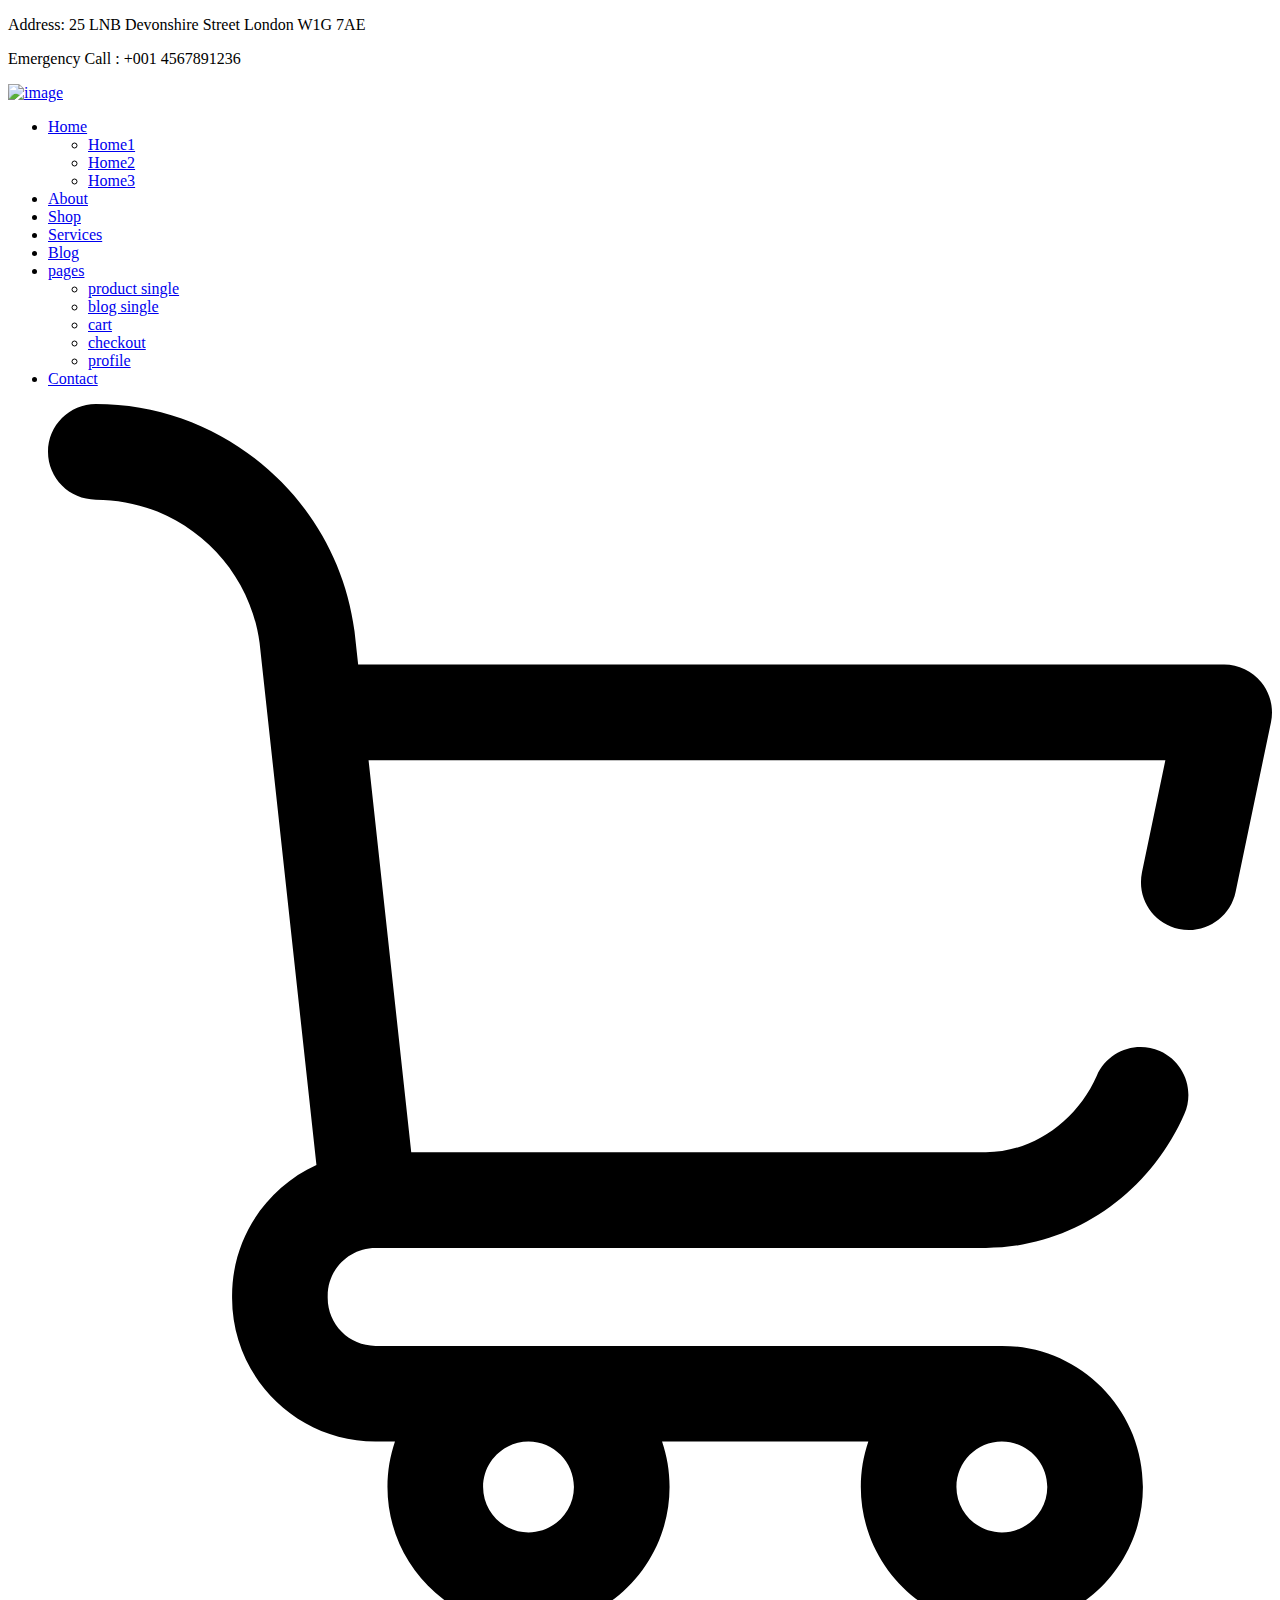
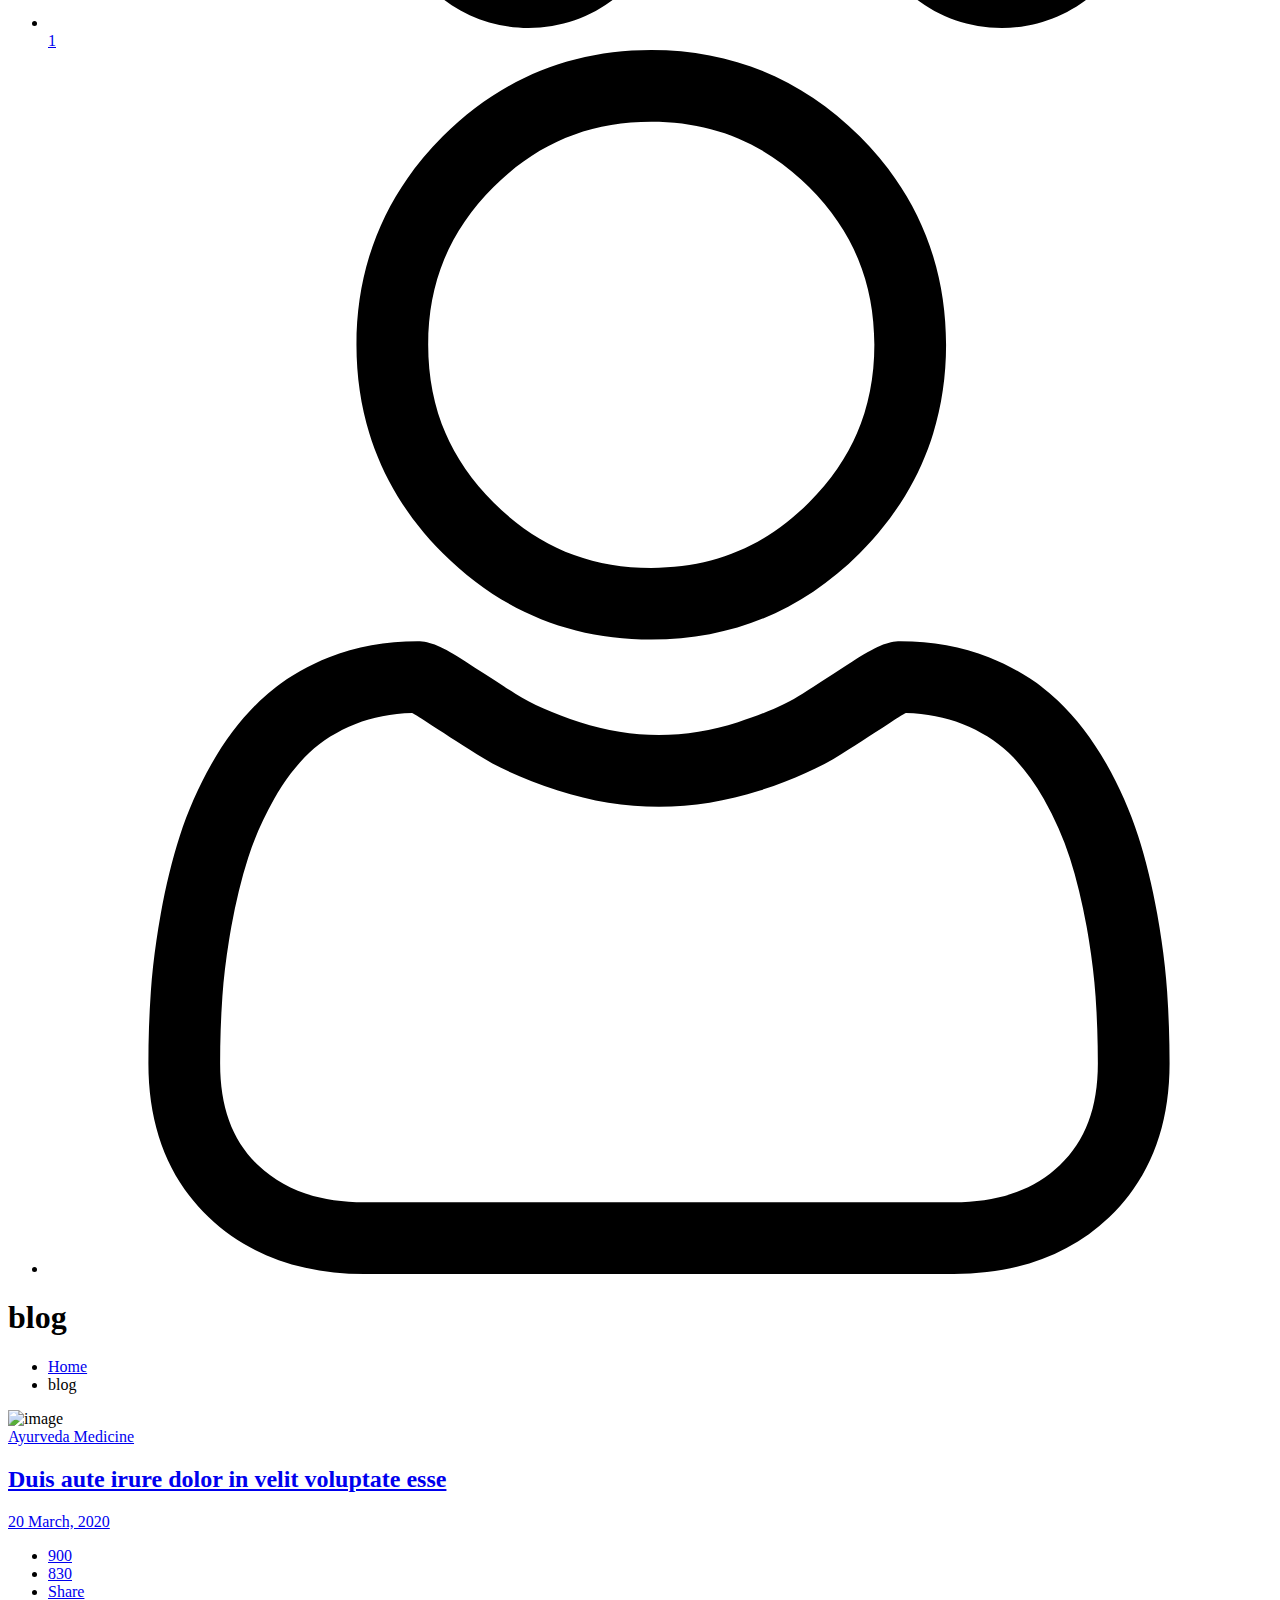
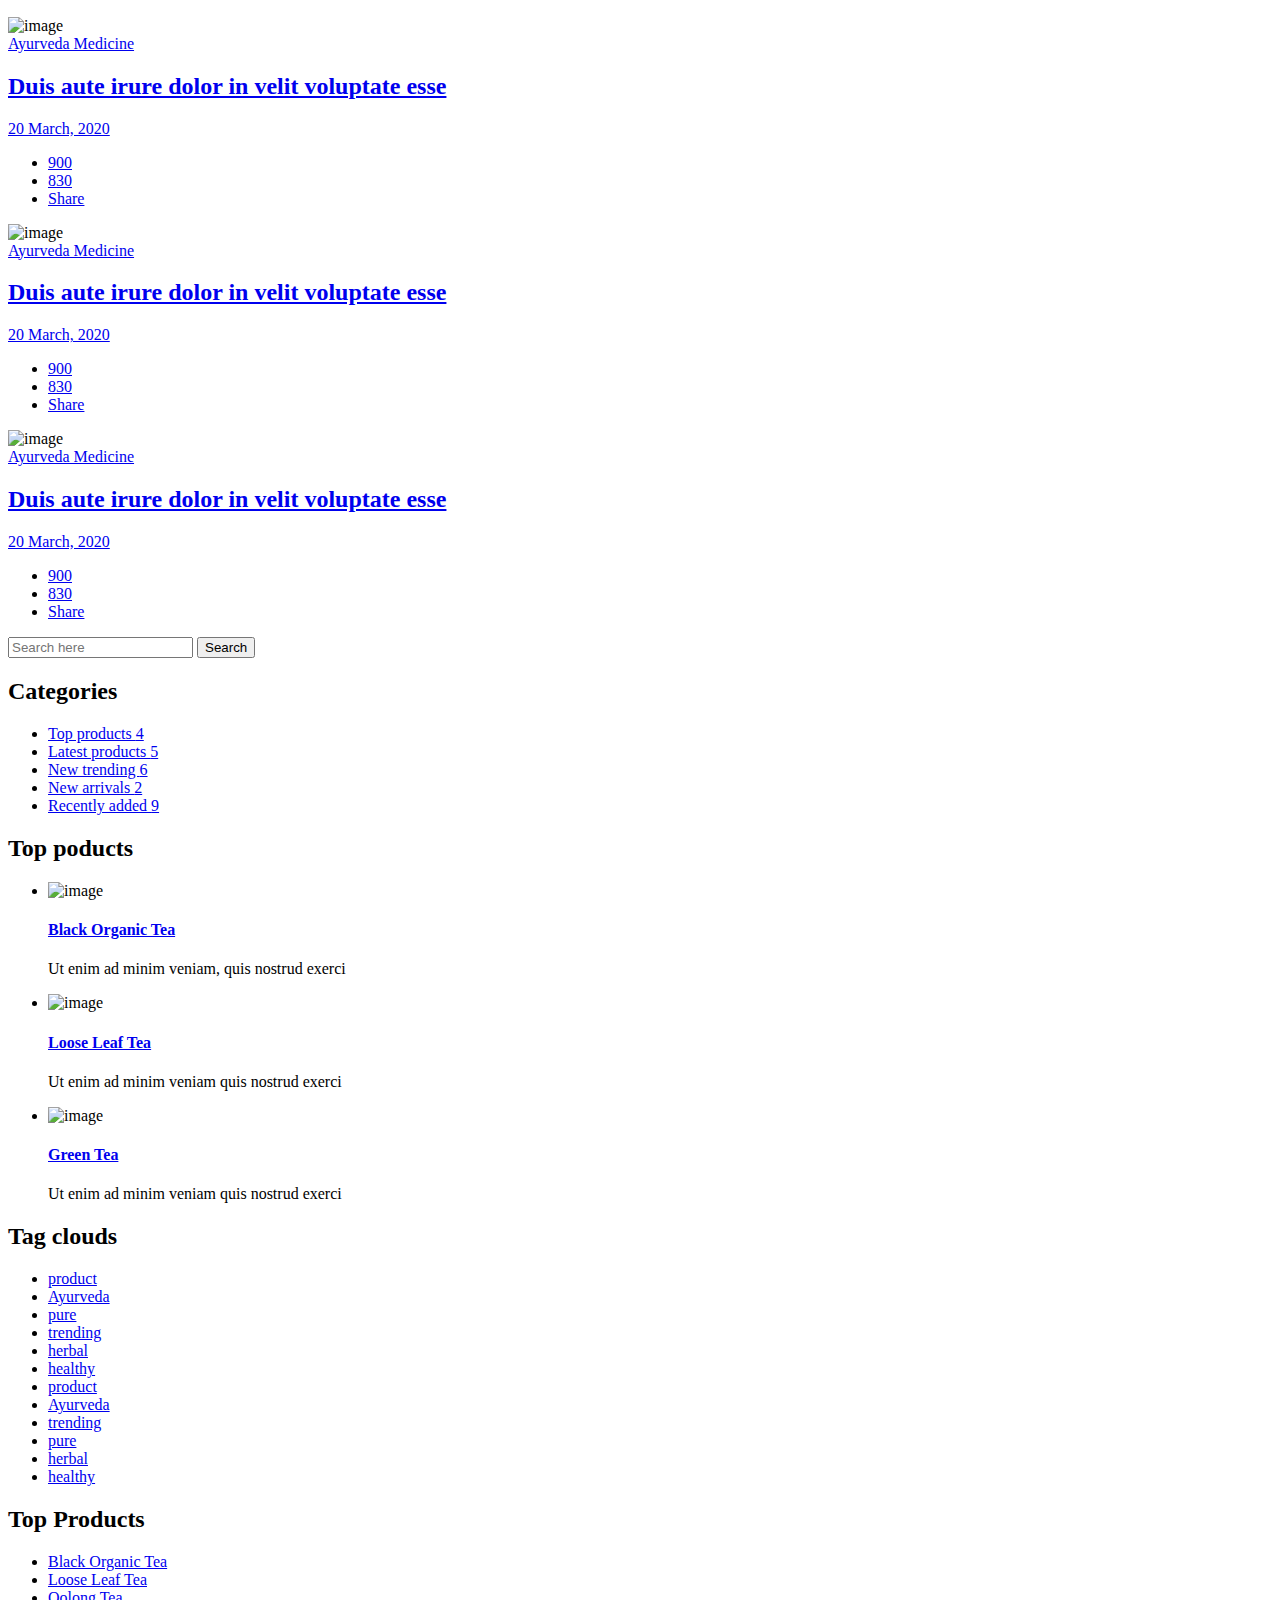
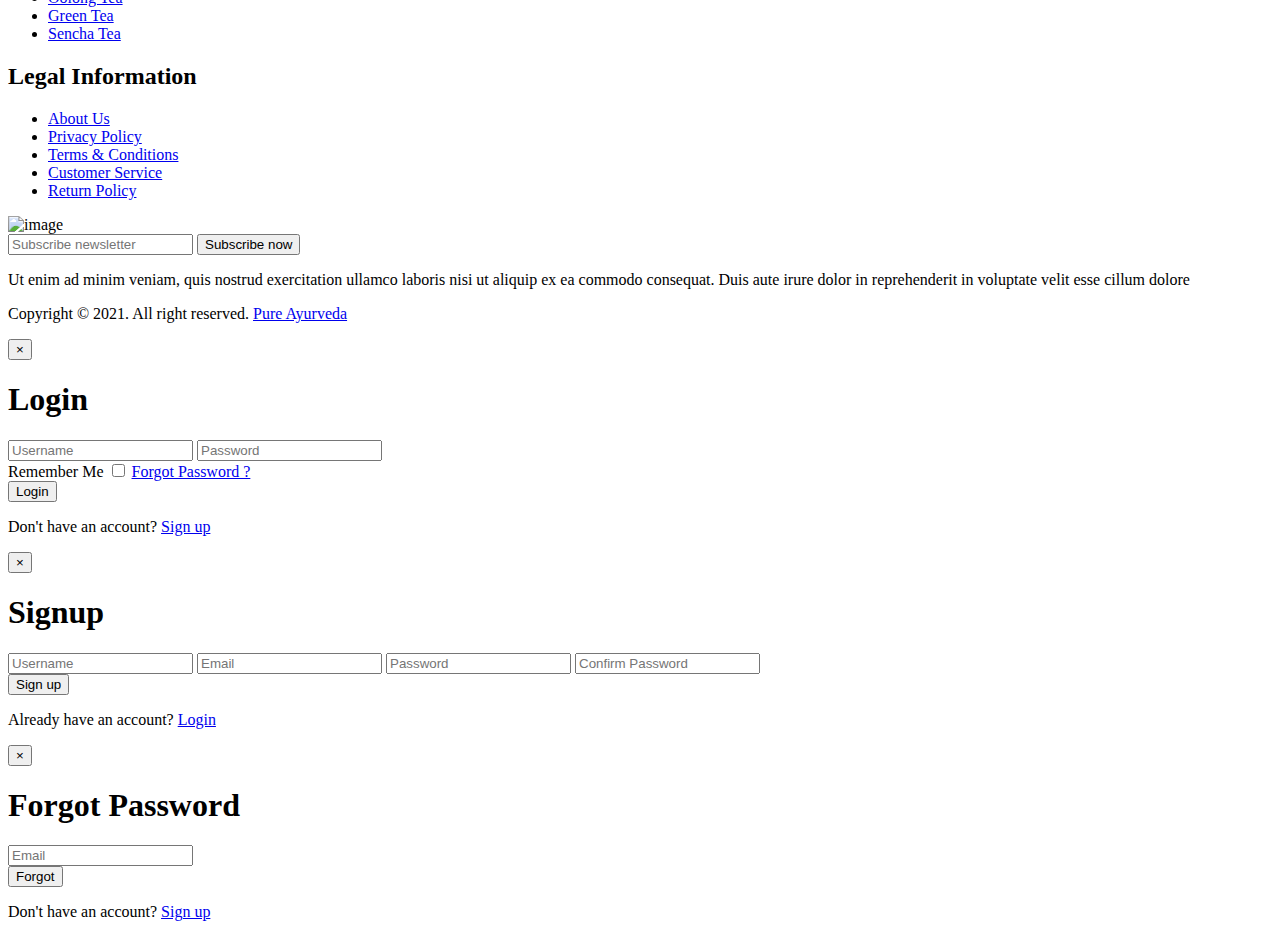
==== commit f9f6d458: "2.11.23" ====
--- a/blog.html
+++ b/blog.html
@@ -1,450 +1,486 @@
-<!DOCTYPE HTML>
-<html>
+<!DOCTYPE html>
+<html lang="en">
+
 <head>
-<meta http-equiv="Content-Type" content="text/html; charset=UTF-8">
-<meta name="author" content="Benaissa Ghrib" />
-<meta name="viewport" content="width=device-width, initial-scale=1, maximum-scale=1">
-
-<title>RIVAL : Creative One Page Template</title>
-
-<!--Stylesheet-->
-
-<!--[if IE 7]>
-<link rel="stylesheet" href="css/fontello-ie7.css"><![endif]-->
-
-<link href="css/font.css" rel="stylesheet" type="text/css">
-<link href="css/fontello.css" rel="stylesheet" type="text/css">
-<link href="css/base.css" rel="stylesheet" type="text/css">
-<link href="css/skeleton.css" rel="stylesheet" type="text/css">
-<link href="css/main.css" rel="stylesheet" type="text/css">
-<link href="css/magnific-popup.css" rel="stylesheet"  />
-<link href="css/flexslider.css" rel="stylesheet" />
-
-
-
-<!--[if lt IE 9]>
-<script src="http://html5shiv.googlecode.com/svn/trunk/html5.js"></script>
-<![endif]-->
-
-
-<!--[if lt IE 8]>
-<style>
-/* For IE < 8 (trigger hasLayout) */
-.clearfix {
-    zoom:1;
-}
-</style>
-<![endif]-->
-
-
-
-
-
-
+    <meta charset="UTF-8">
+    <meta name="viewport" content="width=device-width, initial-scale=1.0">
+    <title>Pure Ayurveda - Responsive HTML Template</title>
+    <link rel="stylesheet" href="assets/css/bootstrap.min.css">
+    <link rel="stylesheet" href="assets/css/all.min.css">
+    <link rel="stylesheet" href="assets/css/font.css">
+    <link rel="stylesheet" href="assets/css/swiper.min.css">
+    <link rel="stylesheet" href="assets/css/style.css">
+    <link rel="shortcut icon" href="assets/images/fav.png" type="image/x-icon">
 </head>
 
 <body>
+    <!-- pre loader start -->
+    <div class="pa-preloader">
+        <div class="pa-ellipsis">
+            <span></span>
+            <span></span>
+            <span></span>
+        </div>
+    </div>
+    <!-- pre loader end -->
+    <!-- main wrapper start -->
+    <div class="pa-main-wrapper">
+        <!-- top header start -->
+        <div class="pa-top-header">
+            <div class="container-fluid">
+                <div class="row">
+                    <div class="col-md-6">
+                        <div class="pa-header-address">
+                            <p><span>Address:</span> 25 LNB Devonshire Street London W1G 7AE</p>
+                        </div>
+                    </div>
+                    <div class="col-md-6">
+                        <div class="pa-header-call">
+                            <p>Emergency Call :<span> +001 4567891236</span></p>
+                        </div>
+                    </div>
+                </div>
+            </div>
+        </div>
+        <!-- top header end -->
+        <!-- main header start -->
+        <div class="pa-main-header">
+            <div class="container-fluid">
+                <div class="row">
+                    <div class="col-md-3 col-6">
+                        <div class="pa-logo">
+                            <a href="index.html"><img src="assets/images/logo.svg" alt="image" class="img-fluid" /></a>
+                        </div>
+                    </div>
+                    <div class="col-md-9 col-6">
+                        <div class="pa-nav-bar">
+                            <div class="pa-menu">
+                                <ul>
+                                    <li class="pa-menu-child"><a href="javascript:;">Home</a>
+                                        <ul class="pa-submenu">
+                                            <li>
+                                                <a href="index.html">Home1</a>
+                                            </li>
+                                            <li>
+                                                <a href="index2.html">Home2</a>
+                                            </li>
+                                            <li>
+                                                <a href="index3.html">Home3</a>
+                                            </li>
+                                        </ul>
+                                    </li>
+                                    <li><a href="about.html">About</a></li>
+                                    <li><a href="shop.html">Shop</a></li>
+                                    <li><a href="service.html">Services</a></li>
+                                    <li><a href="blog.html">Blog</a></li>
+                                    <li class="pa-menu-child"><a href="Javascript:;">pages</a>
+                                        <ul class="pa-submenu">
+                                            <li>
+                                                <a href="product-single.html">product single</a>
+                                            </li>
+                                            <li>
+                                                <a href="blog-single.html">blog single</a>
+                                            </li>
+                                            <li>
+                                                <a href="cart.html">cart</a>
+                                            </li>
+                                            <li>
+                                                <a href="checkout.html">checkout</a>
+                                            </li>
+                                            <li>
+                                                <a href="profile.html">profile</a>
+                                            </li>
+                                        </ul>
+                                    </li>
+                                    <li><a href="contact.html">Contact</a></li>
+                                </ul>
+                            </div>
+                            <div class="pa-head-icon">
+                                <ul>
+                                    <li>
+                                        <a href="cart.html"><svg xmlns="http://www.w3.org/2000/svg" viewBox="0 0 512 512">
+                                    <g>
+                                        <path d="M507.519,116.384C503.721,111.712,498.021,109,492,109H129.736l-1.484-13.632l-0.053-0.438C121.099,40.812,74.583,0,20,0
+                                            C8.954,0,0,8.954,0,20s8.954,20,20,20c34.506,0,63.923,25.749,68.512,59.928l23.773,218.401C91.495,327.765,77,348.722,77,373
+                                            c0,0.167,0.002,0.334,0.006,0.5C77.002,373.666,77,373.833,77,374c0,33.084,26.916,60,60,60h8.138
+                                            c-2.034,5.964-3.138,12.355-3.138,19c0,32.532,26.467,59,59,59s59-26.468,59-59c0-6.645-1.104-13.036-3.138-19h86.277
+                                            c-2.034,5.964-3.138,12.355-3.138,19c0,32.532,26.467,59,59,59c32.533,0,59-26.468,59-59c0-32.532-26.467-59-59-59H137
+                                            c-11.028,0-20-8.972-20-20c0-0.167-0.002-0.334-0.006-0.5c0.004-0.166,0.006-0.333,0.006-0.5c0-11.028,8.972-20,20-20h255.331
+                                            c35.503,0,68.084-21.966,83.006-55.962c4.439-10.114-0.161-21.912-10.275-26.352c-10.114-4.439-21.912,0.161-26.352,10.275
+                                            C430.299,300.125,411.661,313,392.331,313h-240.39L134.09,149h333.308l-9.786,46.916c-2.255,10.813,4.682,21.407,15.495,23.662
+                                            c1.377,0.288,2.75,0.426,4.104,0.426c9.272,0,17.59-6.484,19.558-15.92l14.809-71C512.808,127.19,511.317,121.056,507.519,116.384
+                                            z M399,434c10.477,0,19,8.523,19,19s-8.523,19-19,19s-19-8.523-19-19S388.523,434,399,434z M201,434c10.477,0,19,8.524,19,19
+                                            c0,10.477-8.523,19-19,19s-19-8.523-19-19S190.523,434,201,434z"></path>
+                                    </g>
+                                    </svg>
+                                    <span>1</span></a>
+                                    </li>
+                                    <li class="pa-user-login" data-toggle="modal" data-target="#loginModel">
+                                        <svg viewBox="-42 0 512 512.001" xmlns="http://www.w3.org/2000/svg"><path d="m210.351562 246.632812c33.882813 0 63.21875-12.152343 87.195313-36.128906 23.96875-23.972656 36.125-53.304687 36.125-87.191406 0-33.875-12.152344-63.210938-36.128906-87.191406-23.976563-23.96875-53.3125-36.121094-87.191407-36.121094-33.886718 0-63.21875 12.152344-87.191406 36.125s-36.128906 53.308594-36.128906 87.1875c0 33.886719 12.15625 63.222656 36.128906 87.195312 23.980469 23.96875 53.316406 36.125 87.191406 36.125zm-65.972656-189.292968c18.394532-18.394532 39.972656-27.335938 65.972656-27.335938 25.996094 0 47.578126 8.941406 65.976563 27.335938 18.394531 18.398437 27.339844 39.980468 27.339844 65.972656 0 26-8.945313 47.578125-27.339844 65.976562-18.398437 18.398438-39.980469 27.339844-65.976563 27.339844-25.992187 0-47.570312-8.945312-65.972656-27.339844-18.398437-18.394531-27.34375-39.976562-27.34375-65.976562 0-25.992188 8.945313-47.574219 27.34375-65.972656zm0 0"></path><path d="m426.128906 393.703125c-.691406-9.976563-2.089844-20.859375-4.148437-32.351563-2.078125-11.578124-4.753907-22.523437-7.957031-32.527343-3.3125-10.339844-7.808594-20.550781-13.375-30.335938-5.769532-10.15625-12.550782-19-20.160157-26.277343-7.957031-7.613282-17.699219-13.734376-28.964843-18.199219-11.226563-4.441407-23.667969-6.691407-36.976563-6.691407-5.226563 0-10.28125 2.144532-20.042969 8.5-6.007812 3.917969-13.035156 8.449219-20.878906 13.460938-6.707031 4.273438-15.792969 8.277344-27.015625 11.902344-10.949219 3.542968-22.066406 5.339844-33.042969 5.339844-10.96875 0-22.085937-1.796876-33.042968-5.339844-11.210938-3.621094-20.300782-7.625-26.996094-11.898438-7.769532-4.964844-14.800782-9.496094-20.898438-13.46875-9.753906-6.355468-14.808594-8.5-20.035156-8.5-13.3125 0-25.75 2.253906-36.972656 6.699219-11.257813 4.457031-21.003906 10.578125-28.96875 18.199219-7.609375 7.28125-14.390625 16.121094-20.15625 26.273437-5.558594 9.785157-10.058594 19.992188-13.371094 30.339844-3.199219 10.003906-5.875 20.945313-7.953125 32.523437-2.0625 11.476563-3.457031 22.363282-4.148437 32.363282-.679688 9.777344-1.023438 19.953125-1.023438 30.234375 0 26.726562 8.496094 48.363281 25.25 64.320312 16.546875 15.746094 38.4375 23.730469 65.066406 23.730469h246.53125c26.621094 0 48.511719-7.984375 65.0625-23.730469 16.757813-15.945312 25.253906-37.589843 25.253906-64.324219-.003906-10.316406-.351562-20.492187-1.035156-30.242187zm-44.90625 72.828125c-10.933594 10.40625-25.449218 15.464844-44.378906 15.464844h-246.527344c-18.933594 0-33.449218-5.058594-44.378906-15.460938-10.722656-10.207031-15.933594-24.140625-15.933594-42.585937 0-9.59375.316406-19.066407.949219-28.160157.617187-8.921874 1.878906-18.722656 3.75-29.136718 1.847656-10.285156 4.199219-19.9375 6.996094-28.675782 2.683593-8.378906 6.34375-16.675781 10.882812-24.667968 4.332031-7.617188 9.316407-14.152344 14.816407-19.417969 5.144531-4.925781 11.628906-8.957031 19.269531-11.980469 7.066406-2.796875 15.007812-4.328125 23.628906-4.558594 1.050781.558594 2.921875 1.625 5.953125 3.601563 6.167969 4.019531 13.277344 8.605469 21.136719 13.625 8.859375 5.648437 20.273437 10.75 33.910156 15.152344 13.941406 4.507812 28.160156 6.796875 42.273437 6.796875 14.113282 0 28.335938-2.289063 42.269532-6.792969 13.648437-4.410156 25.058594-9.507813 33.929687-15.164063 8.042969-5.140624 14.953125-9.59375 21.121094-13.617187 3.03125-1.972656 4.902344-3.042969 5.953125-3.601563 8.625.230469 16.566406 1.761719 23.636719 4.558594 7.636719 3.023438 14.121093 7.058594 19.265625 11.980469 5.5 5.261719 10.484375 11.796875 14.816406 19.421875 4.542969 7.988281 8.207031 16.289062 10.886719 24.660156 2.800781 8.75 5.15625 18.398438 7 28.675782 1.867187 10.433593 3.132812 20.238281 3.75 29.144531v.007812c.636719 9.058594.957031 18.527344.960937 28.148438-.003906 18.449219-5.214844 32.378906-15.9375 42.582031zm0 0"></path></svg>
+                                    </li>
+                                </ul>
+                                <div class="pa-toggle-nav">
+                                    <span></span>
+                                    <span></span>
+                                    <span></span>
+                                </div>
+                            </div>
+                        </div>
+                    </div>
+                </div>
+            </div>
+        </div>
+        <!-- main header end -->
+        <!-- breadcrumb start -->
+        <div class="pa-breadcrumb">
+            <div class="container-fluid">
+                <div class="pa-breadcrumb-box">
+                    <h1>blog</h1>
+                    <ul>
+                        <li><a href="index.html">Home</a></li>
+                        <li>blog</li>
+                    </ul>
+                </div>
+            </div>
+        </div>
+        <!-- breadcrumb end -->
+        <!-- blog start -->
+        <div class="pa-blog-page spacer-top">
+            <div class="container">
+                <div class="row">
+                    <div class="col-lg-8">
+                        <div class="row">
+                            <div class="col-md-6">
+                                <div class="pa-blog-box">
+                                    <img src="https://via.placeholder.com/348x250" alt="image" class="img-fluid">
+                                    <div class="pa-blog-title">
+                                        <a href="#" class="pa-blog-category">Ayurveda Medicine</a>
+                                        <h2><a href="blog-single.html">Duis aute irure dolor in velit voluptate esse</a></h2>
+                                        <a href="#" class="pa-blog-date">20 March, 2020</a>
+                                    </div>
+                                    <div class="pa-blog-view">
+                                        <ul>
+                                            <li>
+                                                <a href="#"><i class="far fa-heart"></i> 900</a>
+                                            </li>
+                                            <li>
+                                                <a href="#"><i class="fas fa-eye"></i> 830</a>
+                                            </li>
+                                            <li>
+                                                <a href="#"><i class="fas fa-share-alt"></i> Share</a>
+                                            </li>
+                                        </ul>
+                                    </div>
+                                </div>
+                            </div>
+                            <div class="col-md-6">
+                                <div class="pa-blog-box">
+                                    <img src="https://via.placeholder.com/348x250" alt="image" class="img-fluid">
+                                    <div class="pa-blog-title">
+                                        <a href="#" class="pa-blog-category">Ayurveda Medicine</a>
+                                        <h2><a href="blog-single.html">Duis aute irure dolor in velit voluptate esse</a></h2>
+                                        <a href="#" class="pa-blog-date">20 March, 2020</a>
+                                    </div>
+                                    <div class="pa-blog-view">
+                                        <ul>
+                                            <li>
+                                                <a href="#"><i class="far fa-heart"></i> 900</a>
+                                            </li>
+                                            <li>
+                                                <a href="#"><i class="fas fa-eye"></i> 830</a>
+                                            </li>
+                                            <li>
+                                                <a href="#"><i class="fas fa-share-alt"></i> Share</a>
+                                            </li>
+                                        </ul>
+                                    </div>
+                                </div>
+                            </div>
+                            <div class="col-md-6">
+                                <div class="pa-blog-box">
+                                    <img src="https://via.placeholder.com/348x250" alt="image" class="img-fluid">
+                                    <div class="pa-blog-title">
+                                        <a href="#" class="pa-blog-category">Ayurveda Medicine</a>
+                                        <h2><a href="blog-single.html">Duis aute irure dolor in velit voluptate esse</a></h2>
+                                        <a href="#" class="pa-blog-date">20 March, 2020</a>
+                                    </div>
+                                    <div class="pa-blog-view">
+                                        <ul>
+                                            <li>
+                                                <a href="#"><i class="far fa-heart"></i> 900</a>
+                                            </li>
+                                            <li>
+                                                <a href="#"><i class="fas fa-eye"></i> 830</a>
+                                            </li>
+                                            <li>
+                                                <a href="#"><i class="fas fa-share-alt"></i> Share</a>
+                                            </li>
+                                        </ul>
+                                    </div>
+                                </div>
+                            </div>
+                            <div class="col-md-6">
+                                <div class="pa-blog-box">
+                                    <img src="https://via.placeholder.com/348x250" alt="image" class="img-fluid">
+                                    <div class="pa-blog-title">
+                                        <a href="#" class="pa-blog-category">Ayurveda Medicine</a>
+                                        <h2><a href="blog-single.html">Duis aute irure dolor in velit voluptate esse</a></h2>
+                                        <a href="#" class="pa-blog-date">20 March, 2020</a>
+                                    </div>
+                                    <div class="pa-blog-view">
+                                        <ul>
+                                            <li>
+                                                <a href="#"><i class="far fa-heart"></i> 900</a>
+                                            </li>
+                                            <li>
+                                                <a href="#"><i class="fas fa-eye"></i> 830</a>
+                                            </li>
+                                            <li>
+                                                <a href="#"><i class="fas fa-share-alt"></i> Share</a>
+                                            </li>
+                                        </ul>
+                                    </div>
+                                </div>
+                            </div>
+                        </div>
+                    </div>
+                    <div class="col-lg-4">
+                        <div class="pa-blog-sidebar">
+                            <div class="pa-widget pa-search">
+                                <input type="text" placeholder="Search here">
+                                <button class="pa-btn">Search</button>
+                            </div>
+                            <div class="pa-widget pa-shop-category">
+                                <h2 class="pa-sidebar-title">Categories</h2>
+                                <ul>
+                                    <li><a href="javascript:;">Top products <span>4</span></a></li>
+                                    <li><a href="javascript:;">Latest products <span>5</span></a></li>
+                                    <li><a href="javascript:;">New trending <span>6</span></a></li>
+                                    <li><a href="javascript:;">New arrivals <span>2</span></a></li>
+                                    <li><a href="javascript:;">Recently added <span>9</span></a></li>
+                                </ul>
+                            </div>
+                            <div class="pa-widget pa-product-widget">
+                                <h2 class="pa-sidebar-title">Top poducts</h2>
+                                <ul>
+                                    <li>
+                                        <div class="pa-pro-wid-img">
+                                            <img src="https://via.placeholder.com/58x54" alt="image" class="img-fluid">
+                                        </div>
+                                        <div class="pa-pro-wid-content">
+                                            <h4><a href="javascript:;">Black Organic Tea</a></h4>
+                                            <p>Ut enim ad minim veniam, quis nostrud exerci</p>
+                                        </div>
+                                    </li>
+                                    <li>
+                                        <div class="pa-pro-wid-img">
+                                            <img src="https://via.placeholder.com/58x54" alt="image" class="img-fluid">
+                                        </div>
+                                        <div class="pa-pro-wid-content">
+                                            <h4><a href="javascript:;">Loose Leaf Tea</a></h4>
+                                            <p>Ut enim ad minim veniam quis nostrud exerci</p>
+                                        </div>
+                                    </li>
+                                    <li>
+                                        <div class="pa-pro-wid-img">
+                                            <img src="https://via.placeholder.com/58x54" alt="image" class="img-fluid">
+                                        </div>
+                                        <div class="pa-pro-wid-content">
+                                            <h4><a href="javascript:;">Green Tea</a></h4>
+                                            <p>Ut enim ad minim veniam quis nostrud exerci</p>
+                                        </div>
+                                    </li>
+                                </ul>
+                            </div>
+                            <div class="pa-widget pa-tag">
+                                <h2 class="pa-sidebar-title">Tag clouds</h2>
+                                <ul>
+                                    <li><a href="javascript:;">product</a></li>
+                                    <li><a href="javascript:;">Ayurveda</a></li>
+                                    <li><a href="javascript:;">pure</a></li>
+                                    <li><a href="javascript:;">trending</a></li>
+                                    <li><a href="javascript:;">herbal</a></li>
+                                    <li><a href="javascript:;">healthy</a></li>
+                                    <li><a href="javascript:;">product</a></li>
+                                    <li><a href="javascript:;">Ayurveda</a></li>
+                                    <li><a href="javascript:;">trending</a></li>
+                                    <li><a href="javascript:;">pure</a></li>
+                                    <li><a href="javascript:;">herbal</a></li>
+                                    <li><a href="javascript:;">healthy</a></li>
+                                </ul>
+                            </div>
+                        </div>
+                    </div>
+                </div>
+            </div>
+        </div>
+        <!-- blog end -->
+        <!-- footer start -->
+        <div class="pa-footer">
+            <div class="container">
+                <div class="row">
+                    <div class="col-lg-3 col-md-6">
+                        <div class="pa-foot-box">
+                            <h2 class="pa-foot-title">Top Products</h2>
+                            <ul>
+                                <li>
+                                    <a href="javascript:;">Black Organic Tea</a>
+                                </li>
+                                <li>
+                                    <a href="javascript:;">Loose Leaf Tea</a>
+                                </li>
+                                <li>
+                                    <a href="javascript:;">Oolong Tea</a>
+                                </li>
+                                <li>
+                                    <a href="javascript:;">Green Tea</a>
+                                </li>
+                                <li>
+                                    <a href="javascript:;">Sencha Tea</a>
+                                </li>
+                            </ul>
+                        </div>
+                    </div>
+                    <div class="col-lg-3 col-md-6">
+                        <div class="pa-foot-box">
+                            <h2 class="pa-foot-title">Legal Information</h2>
+                            <ul>
+                                <li>
+                                    <a href="javascript:;">About Us</a>
+                                </li>
+                                <li>
+                                    <a href="javascript:;">Privacy Policy</a>
+                                </li>
+                                <li>
+                                    <a href="javascript:;">Terms & Conditions</a>
+                                </li>
+                                <li>
+                                    <a href="javascript:;">Customer Service</a>
+                                </li>
+                                <li>
+                                    <a href="javascript:;">Return Policy</a>
+                                </li>
+                            </ul>
+                        </div>
+                    </div>
+                    <div class="col-lg-6">
+                        <div class="pa-foot-box pa-foot-subscribe">
+                            <img src="assets/images/logo.svg" alt="image" class="img-fluid" />
+                            <div class="pa-newsletter">
+                                <form>
+                                    <input type="text" placeholder="Subscribe newsletter">
+                                    <button class="pa-btn">Subscribe now</button>
+                                </form>
+                            </div>
+                            <p>Ut enim ad minim veniam, quis nostrud exercitation ullamco laboris nisi ut aliquip ex ea commodo consequat. Duis aute irure dolor in reprehenderit in voluptate velit esse cillum dolore</p>
+                        </div>
+                    </div>
+                </div>
+            </div>
+        </div>
+        <!-- footer end -->
+        <!-- copyright start -->
+        <div class="pa-copyright">
+            <div class="container">
+                <p>Copyright &copy; 2021. All right reserved. <a href="index.html">Pure Ayurveda</a></p>
+            </div>
+        </div>
+        <!-- copyright end -->
+        <!-- login start -->
+        <div class="pa-login-model">
+            <div class="modal fade" id="loginModel">
+                <div class="modal-dialog modal-dialog-centered">
+                    <div class="modal-content">
+                        <button type="button" class="pa-login-close close" data-dismiss="modal" aria-label="Close">
+                        <span aria-hidden="true">&times;</span>
+                    </button>
+                        <div class="modal-body">
+                            <h1 class="pa-login-title">Login</h1>
+                            <form>
+                                <div class="pa-login-form">
+                                    <input type="text" placeholder="Username">
+                                    <input type="password" placeholder="Password">
+                                    <div class="pa-remember">
+                                        <label>Remember Me
+                                        <input type="checkbox">
+                                        <span class="s_checkbox"></span>
+                                    </label>
+                                        <a href="javascript:;" class="pa-forgot-password" data-toggle="modal" data-target="#forgotModal" data-dismiss="modal" aria-label="Close">Forgot Password ?</a>
+                                    </div>
+                                    <div class="pa-login-btn">
+                                        <button class="pa-btn">Login</button>
+                                        <p>Don't have an account? <a href="javascript:;" data-toggle="modal" data-target="#signUpModal" data-dismiss="modal" aria-label="Close">Sign up</a></p>
+                                    </div>
+                                </div>
+                            </form>
+                        </div>
+                    </div>
+                </div>
+            </div>
+        </div>
+        <!-- login end -->
+        <!-- signup start -->
+        <div class="pa-login-model pa-signup-modal">
+            <div class="modal fade" id="signUpModal">
+                <div class="modal-dialog modal-dialog-centered">
+                    <div class="modal-content">
+                        <button type="button" class="pa-login-close close" data-dismiss="modal" aria-label="Close">
+                    <span aria-hidden="true">&times;</span>
+                </button>
+                        <div class="modal-body">
+                            <h1 class="pa-login-title">Signup</h1>
+                            <form>
+                                <div class="pa-login-form">
+                                    <input type="text" placeholder="Username">
+                                    <input type="text" placeholder="Email">
+                                    <input type="password" placeholder="Password">
+                                    <input type="password" placeholder="Confirm Password">
 
-	<!-- Preloader -->
-	<div id="loader">
-	  <div id="loaderInner"></div>
-	</div>
+                                    <div class="pa-login-btn">
+                                        <button class="pa-btn">Sign up</button>
+                                        <p>Already have an account? <a href="javascript:;" data-toggle="modal" data-target="#loginModel" data-dismiss="modal" aria-label="Close">Login</a></p>
+                                    </div>
+                                </div>
+                            </form>
+                        </div>
+                    </div>
+                </div>
+            </div>
+        </div>
+        <!-- signup end -->
+        <!-- forgot start -->
+        <div class="pa-login-model pa-forgot-modal">
+            <div class="modal fade" id="forgotModal">
+                <div class="modal-dialog modal-dialog-centered">
+                    <div class="modal-content">
+                        <button type="button" class="pa-login-close close" data-dismiss="modal" aria-label="Close">
+                        <span aria-hidden="true">&times;</span>
+                    </button>
+                        <div class="modal-body">
+                            <h1 class="pa-login-title">Forgot Password</h1>
+                            <form>
+                                <div class="pa-login-form">
+                                    <input type="text" placeholder="Email">
+                                    <div class="pa-login-btn">
+                                        <button class="pa-btn">Forgot</button>
+                                        <p>Don't have an account? <a href="javascript:;" data-toggle="modal" data-target="#signUpModal" data-dismiss="modal" aria-label="Close">Sign up</a></p>
+                                    </div>
+                                </div>
+                            </form>
+                        </div>
+                    </div>
+                </div>
+            </div>
+        </div>
+        <!-- forgot end -->
+    </div>
+    <!-- main wrapper end -->
 
-<!--Wrapper-->
-<div id="wrapper">
+    <script src="assets/js/jquery.min.js"></script>
+    <script src="assets/js/bootstrap.min.js"></script>
+    <script src="assets/js/SmoothScroll.min.js"></script>
+    <script src="assets/js/swiper.min.js"></script>
+    <script src="assets/js/custom.js"></script>
+</body>
 
-
-	<!--Header-->
-	<header id="header" class="default">
-		
-		<!--Main header-->
-			<div class="mainHeader">
-				
-				
-				<!--Container-->
-			<div class="container clearfix">
-				
-				<a href="#" class="mobileBtn" ><i class="icon-menu"></i></a>
-				
-					<div class="six columns nav first">
-							<!--Navigation-->
-								<nav class="mainNav" >
-									
-
-								<ul>
-									<li><a  href="index.html#about">About us</a></li>
-									<li><a  href="index.html#services">Services</a></li>
-									<li><a  href="index.html#pricing">Pricing</a></li>
-
-								</ul>
-
-								</nav>
-							<!--End navigation-->
-
-					</div>
-				
-			<div class="four columns logo">
-				<!--Logo-->
-				<a   href="index.html"><img src="images/logo.png" alt=""></a>
-				<!--End logo-->
-			</div>
-			
-			
-				<div class="six columns nav second">
-						<!--Navigation-->
-							<nav class="mainNav">
-
-							<ul>
-								<li><a  href="index.html#portfolio">Portfolio</a></li>
-								<li><a  href="index.html#blog">BLog</a></li>
-								<li><a  href="index.html#contact">Contact</a></li>
-
-							</ul>
-
-							</nav>
-						<!--End navigation-->
-	
-				</div>
-			
-			</div>
-				<!--End container-->
-	
-			</div>
-				<!--End main header-->
-	
-	</header>
-	<!--End header-->
-
-
-						<!--BLog full section-->
-						<section id="blogFull" class="blogFull singleOffset ofsBottom">
-
-								<!--Container-->
-								<div class="container clearfix">
-									
-							<div class="sixteen columns">
-									<h1 class="title tCenter">our BLog</h1>
-								</div>
-									
-								<div class="eleven columns">
-									
-									<!--Post large-->
-									<div class="postLarge">
-
-							<!--Post content-->
-							<div class="postContent">
-
-								<div class="postTitle">
-								<h1><a href="blog_single.html">Blog Post With Image <span class="postDate">/ 08 Sep</span></a></h1>
-								
-								<!--Post meta-->
-								<div class="postMeta">
-								<span class="metaAuthor">Posted by <a href="#">Admin</a></span>
-								<span class="metaCategory">/ <a href="#">Web Design</a></span>
-								<span class="metaComment">/ <a href="#">10 comments</a></span>
-								</div>
-								<!--End post meta-->
-								
-								</div>
-								
-									<!--Post image-->
-									<div class="postMedia large">
-										<a href="blog_single.html">
-											<img alt="" src="images/blogImages/postLarge.jpg">
-										</a>
-									</div>
-								<!--End post image-->
-
-								<p>Lorem ipsum dolor sit amet, consectetur adipisicing elit, sed do eiusmod tempor incididunt ut labore et dolore magna aliqua.
-									 Ut enim ad minim veniam, quis nostrud exercitation ullamco laboris nisi ut aliquip ex ea commodo consequat.</p>
-									
-								<div class="btn more">	
-								<a href="blog_single.html">Read more</a>
-								</div>
-								
-								
-							</div>
-							<!--End post content-->	
-
-							</div>
-							<!--End post large-->	
-							
-							
-							
-							
-								<!--Post large-->
-								<div class="postLarge">
-
-						<!--Post content-->
-						<div class="postContent">
-
-							<div class="postTitle">
-							<h1><a href="blog_single.html">Blog Post With Slider <span class="postDate">/ 08 Dec</span></a></h1>
-							
-							<!--Post meta-->
-							<div class="postMeta">
-							<span class="metaAuthor">Posted by <a href="#">Admin</a></span>
-							<span class="metaCategory">/ <a href="#">Web Design</a></span>
-							<span class="metaComment">/ <a href="#">10 comments</a></span>
-							</div>
-							<!--End post meta-->
-							
-							</div>
-							
-								<!--Post image-->
-								<div class="postMedia postSliderLarge flexslider large">
-									<ul class="slides">
-									<li><a href="blog_single.html"><img src="images/blogImages/slideLarge1.jpg" alt=""/></a></li>
-									<li><a href="blog_single.html"><img src="images/blogImages/slideLarge2.jpg" alt="" /></a></li>
-									</ul>
-								</div>
-							<!--End post image-->
-
-							<p>Lorem ipsum dolor sit amet, consectetur adipisicing elit, sed do eiusmod tempor incididunt ut labore et dolore magna aliqua.
-								 Ut enim ad minim veniam, quis nostrud exercitation ullamco laboris nisi ut aliquip ex ea commodo consequat.</p>
-								
-							<div class="btn more">	
-							<a href="blog_single.html">Read more</a>
-							</div>
-							
-							
-						</div>
-						<!--End post content-->	
-
-						</div>
-						<!--End post large-->
-						
-						
-						
-						
-						
-									<!--Post large-->
-									<div class="postLarge">
-
-							<!--Post content-->
-							<div class="postContent">
-
-								<div class="postTitle">
-								<h1><a href="blog_single.html">Blog Post With Video <span class="postDate">/ 08 Dec</span></a></h1>
-
-								<!--Post meta-->
-								<div class="postMeta">
-								<span class="metaAuthor">Posted by <a href="#">Admin</a></span>
-								<span class="metaCategory">/ <a href="#">Web Design</a></span>
-								<span class="metaComment">/ <a href="#">10 comments</a></span>
-								</div>
-								<!--End post meta-->
-
-								</div>
-
-									<!--Post image-->
-									<div class="postMedia large">
-									<iframe height="400" src="http://player.vimeo.com/video/51173359" allowfullscreen></iframe>
-									</div>
-								<!--End post image-->
-
-								<p>Lorem ipsum dolor sit amet, consectetur adipisicing elit, sed do eiusmod tempor incididunt ut labore et dolore magna aliqua.
-									 Ut enim ad minim veniam, quis nostrud exercitation ullamco laboris nisi ut aliquip ex ea commodo consequat.</p>
-
-								<div class="btn more">	
-								<a href="blog_single.html">Read more</a>
-								</div>
-
-
-							</div>
-							<!--End post content-->	
-
-							</div>
-							<!--End post large-->
-							
-							
-							
-							
-								<!--Post large-->
-								<div class="postLarge">
-
-						<!--Post content-->
-						<div class="postContent">
-
-							<div class="postTitle">
-							<h1><a href="blog_single.html">Standard Blog Post <span class="postDate">/ 22 Jan</span></a></h1>
-							
-							
-							<!--Post meta-->
-							<div class="postMeta">
-							<span class="metaAuthor">Posted by <a href="#">Admin</a></span>
-							<span class="metaCategory">/ <a href="#">Web Design</a></span>
-							<span class="metaComment">/ <a href="#">10 comments</a></span>
-							</div>
-							<!--End post meta-->
-							</div>
-							
-
-							<p>Lorem ipsum dolor sit amet, consectetur adipisicing elit, sed do eiusmod tempor incididunt ut labore et dolore magna aliqua.
-								 Ut enim ad minim veniam, quis nostrud exercitation ullamco laboris nisi ut aliquip ex ea commodo consequat.</p>
-								
-							<div class="btn more">	
-							<a href="blog_single.html">Read more</a>
-							</div>
-							
-							
-						</div>
-						<!--End post content-->	
-
-						</div>
-						<!--End post large-->
-						
-						
-						
-						<!--Pagination-->	
-						<div class="pagination">
-							<ul>
-								<li class="prev"><a href="#"><i class="icon-left-open-mini"></i></a></li>
-								<li><span>1</span></li>
-								<li><a class="selected" href="#">2</a></li>
-								<li class="next"><a href="#"><i class="icon-right-open-mini"></i></a></li>
-								</ul>
-						</div>
-						<!--End pagination-->	
-						
-						</div>
-								
-								
-								
-								<div class="five columns sidebar">
-									
-									<!--Widget-->
-									<div class="widget">
-										<form action="#" class="searchForm">
-								         <input type="text" onfocus="if(this.value == 'Search') { this.value = ''; }" onblur="if(this.value == '') { this.value = 'Search'; }"  value="Search">
-								         <input type="submit" class="submitSearch" value="Ok">
-								       </form>
-									</div>
-									<!--End widget-->
-									
-										<!--Widget-->
-										<div class="widget">
-										<h2>Categories</h2>
-										<ul class="catList">
-											
-											<li><a href="#">Web Design <span class="countCat">(10)</span></a></li>
-											<li><a href="#">Wordpress <span class="countCat">(2)</span></a></li>
-											<li><a href="#">Html/Css <span class="countCat">(6)</span></a></li>
-											<li><a href="#">Branding <span class="countCat">(20)</span></a></li>
-											<li><a href="#">Animation <span class="countCat">(4)</span></a></li>
-										</ul>
-										
-										</div>
-										<!--End widget-->
-										
-										
-										<!--Widget-->
-										<div class="widget">
-										<h2>Popular tags</h2>
-										<ul class="tagsList">
-										<li><a href="#">Web Design</a></li>
-										<li><a href="#">Wordpress</a></li>
-										<li><a href="#">Html/Css</a></li>
-										<li><a href="#">Branding</a></li>
-										<li><a href="#">Animation</a></li>
-										<li><a href="#">Xcode</a></li>
-										<li><a href="#">Marketing</a></li>
-										<li><a href="#">Socials media</a></li>
-										</ul>
-										</div>
-										<!--End widget-->
-										
-										
-										<!--Widget-->
-										<div class="widget">
-										<h2>Archives</h2>
-											<ul class="catArchives">
-											<li><a href="#">Juin 2013</a></li>
-											<li><a href="#">July 2013</a></li>
-											<li><a href="#">October 2013</a></li>
-											<li><a href="#">November 2013</a></li>
-											<li><a href="#">December 2013</a></li>
-										</ul>
-
-										</div>
-										<!--End widget-->
-										
-										
-										
-										<!--Widget-->
-										<div class="widget">
-										<h2>Meta</h2>
-										<ul class="meta">
-										<li><a href="#">Log in</a></li>
-										<li><a  href="#">Entries <abbr title="">RSS</abbr></a></li>
-										<li><a title="#">Comments <abbr title="Really Simple Syndication">RSS</abbr></a></li>
-										<li><a  href="#">WordPress.org</a></li>						
-										</ul>
-
-										</div>
-										<!--End widget-->
-	
-								</div>
-								
-									
-								</div>
-								<!--End container-->
-						</section>
-						<!--End blog full section-->
-					
-
-						<!--Footer-->
-						<footer class="footer">
-
-								<!--Container-->
-								<div class="container clearfix">
-
-									<div class="eight columns">
-
-										<p>&copy; 2014 <span class="bLogo">Rival</span> All Rights Reserved.</p>
-									</div>
-
-
-										<div class="eight columns ">
-											<ul class="right">
-											<li><a href="#">FaceBook</a></li>
-											<li><a href="#">Twitter</a></li>
-											<li><a href="#">Pinterest</a></li>
-											<li><a href="#">LinkedIn</a></li>
-											</ul>
-										</div>
-
-						</div>
-							<!--End container-->
-
-						</footer>
-						<!--End footer-->
-</div>
-<!--ENd wrapper-->
-
-	
-
-<!--Javascript-->
-<script src="js/jquery-1.9.1.min.js" type="text/javascript"></script>
-<script src="js/jquery-migrate-1.2.1.js" type="text/javascript"></script>
-<script src="js/jquery.flexslider-min.js" type="text/javascript"></script>
-<script src="js/jquery.easing.1.3.js" type="text/javascript"></script>
-<script src="js/jquery.smooth-scroll.js" type="text/javascript"></script>
-<script src="js/jquery.quicksand.js" type="text/javascript"></script>
-<script src="js/modernizr.custom.js" type="text/javascript"></script>
-<script src="js/jquery.magnific-popup.js" type="text/javascript"></script>
-<script src="js/jquery.appear.min.js" type="text/javascript"></script>
-<script src="js/Placeholders.min.js" type="text/javascript"></script>
-<script src="js/jquery.parallax-1.1.3.js" type="text/javascript"></script>
-<script src="js/jquery.timer.js" type="text/javascript"></script>
-<script src="js/script.js" type="text/javascript"></script>
-
-
-<!-- Google analytics -->
-
-
-<!-- End google analytics -->
-
-
-</body>
 </html>